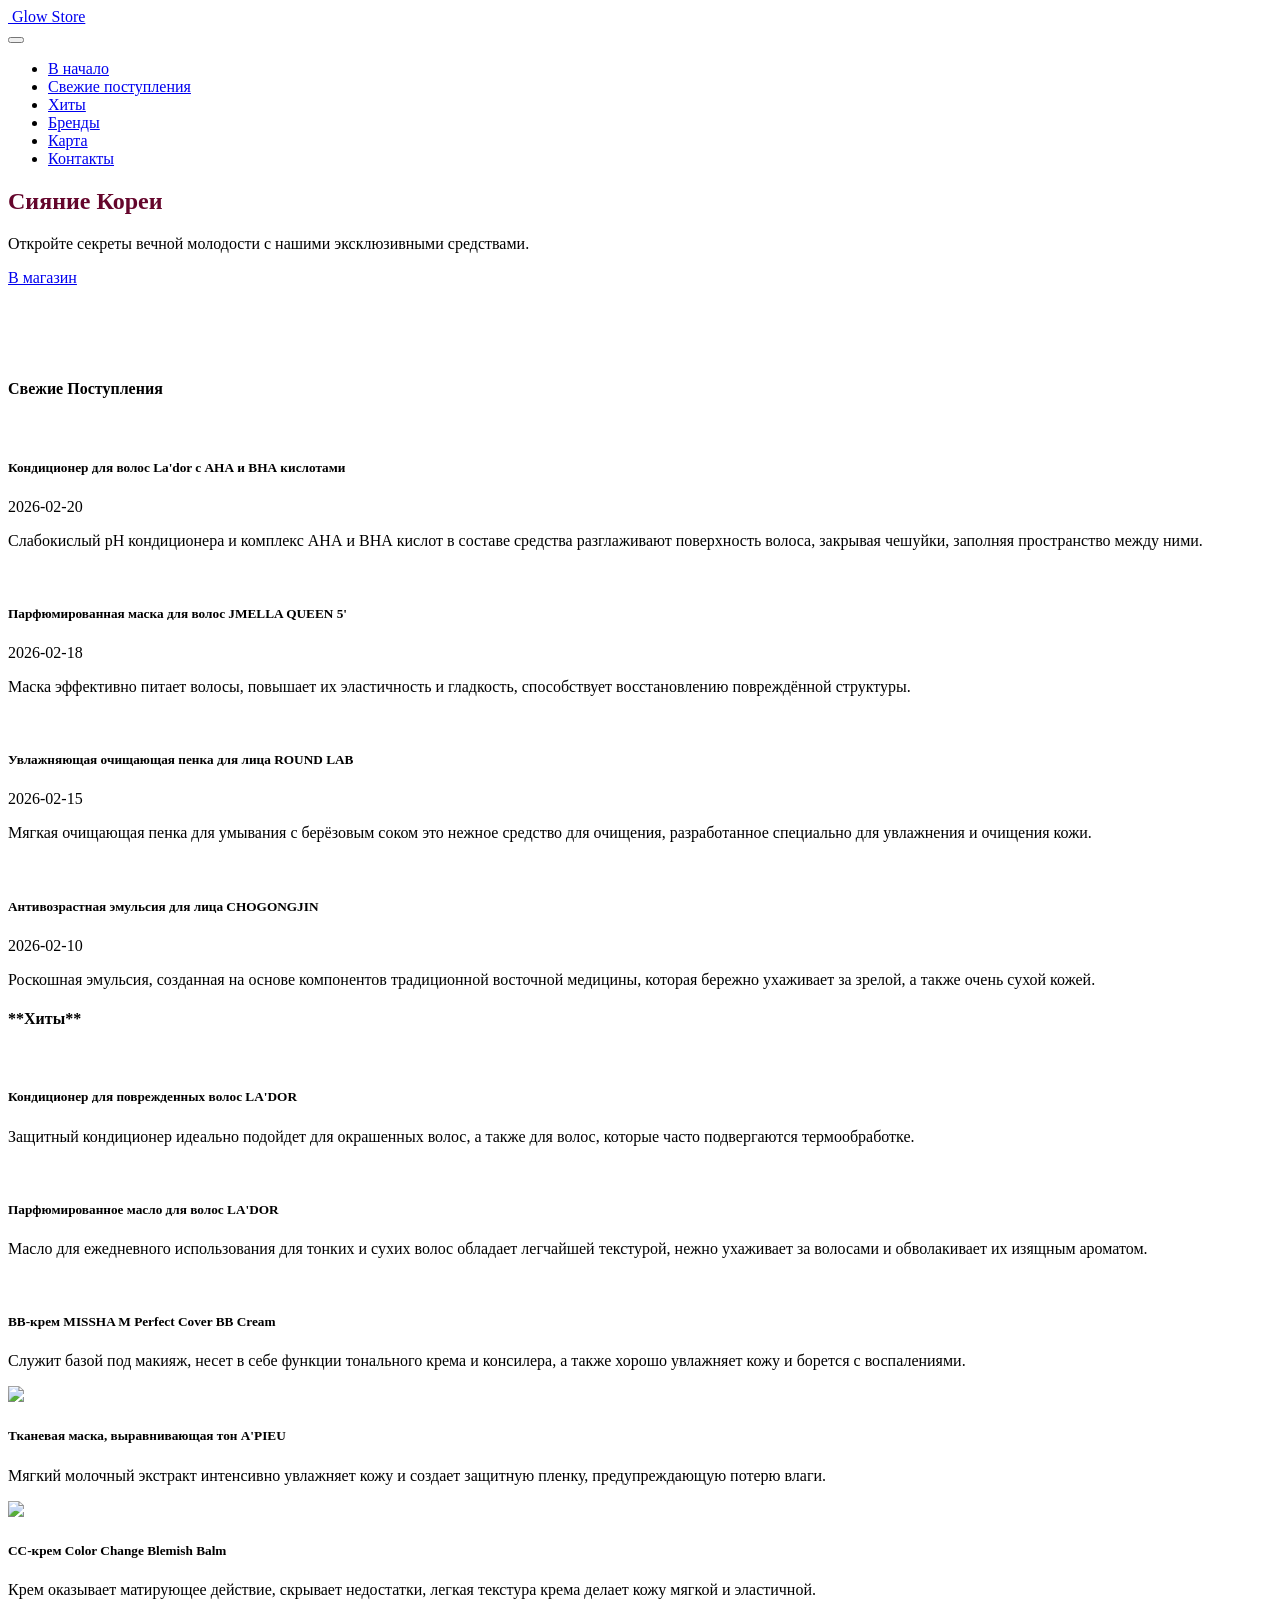
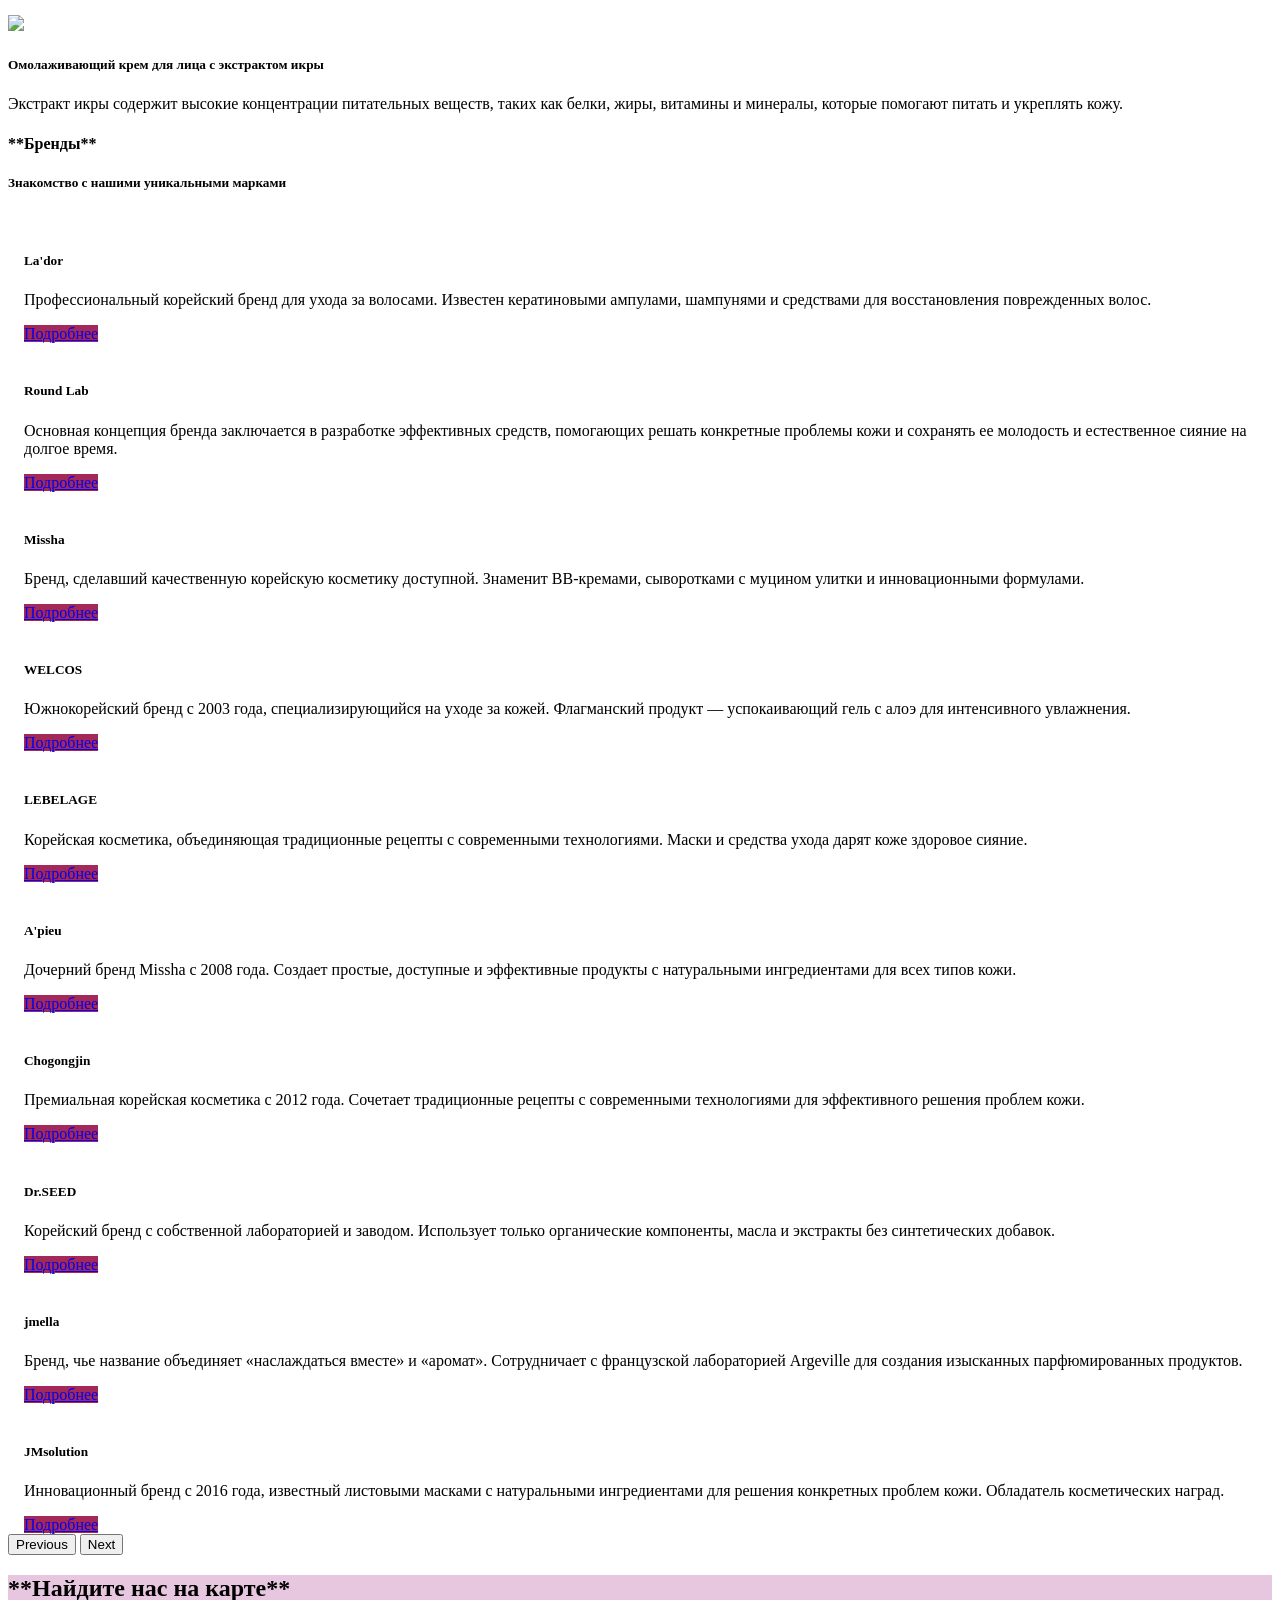
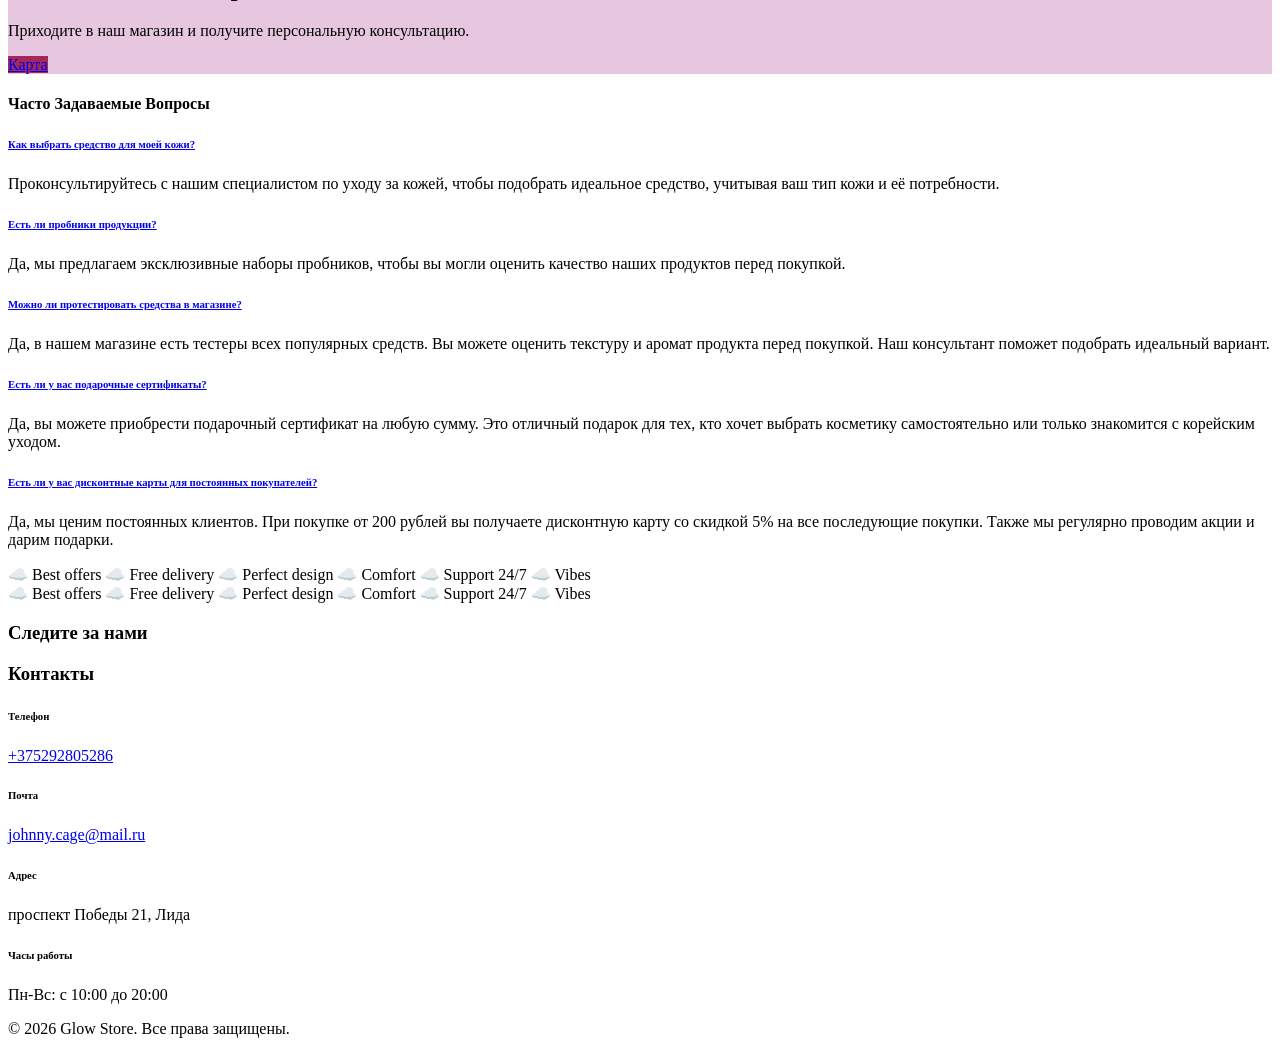
==== index.html @ 9ccdd65e "third commit" ====
<!DOCTYPE html>
<html>

<head>

    <meta charset="UTF-8">
    <meta http-equiv="X-UA-Compatible" content="IE=edge">

    <meta name="viewport" content="width=device-width, initial-scale=1, minimum-scale=1">
    <link rel="shortcut icon"
        href="https://r.mobirisesite.com/2357589/assets/images/photo-1688413550763-f6edddd246a4.jpeg"
        type="image/x-#a90245
    <meta name="description"
        content="Откройте для себя мир корейской уходовой косметики на нашем сайте.">
    <title>Glow Store: корейская уходовая косметика</title>
    <link rel="stylesheet"
        href="https://r.mobirisesite.com/2357589/assets/web/assets/mobirise-icons2/mobirise2.css?rnd=1772271881488">
    <link rel="stylesheet"
        href="https://r.mobirisesite.com/2357589/assets/bootstrap/css/bootstrap.min.css?rnd=1772271881488">
    <link rel="stylesheet" href="https://r.mobirisesite.com/2357589/assets/parallax/jarallax.css?rnd=1772271881488">
    <link rel="stylesheet" href="https://r.mobirisesite.com/2357589/assets/dropdown/css/style.css?rnd=1772271881488">
    <link rel="stylesheet" href="https://r.mobirisesite.com/2357589/assets/socicon/css/styles.css?rnd=1772271881488">
    <link rel="stylesheet" href="https://r.mobirisesite.com/2357589/assets/theme/css/style.css?rnd=1772271881488">
    <link rel="preload"
        href="https://fonts.googleapis.com/css2?family=Inter+Tight:wght@400;700&display=swap&display=swap" as="style"
        onload="this.onload=null;this.rel='stylesheet'">
    <noscript>
        <link rel="stylesheet"
            href="https://fonts.googleapis.com/css2?family=Inter+Tight:wght@400;700&display=swap&display=swap">
    </noscript>
    <link rel="stylesheet" href="https://r.mobirisesite.com/2357589/assets/css/mbr-additional.css?rnd=1772271881488"
        type="text/css">
        <link rel="stylesheet" href="css/main.css">


</head>

<body>

    <section data-bs-version="5.1" class="menu menu2 cid-vbT3IrPZuW" once="menu" id="menu-5-vbT3IrPZuW">


        <nav class="navbar navbar-dropdown navbar-fixed-top navbar-expand-lg">
            <div class="container">
                <div class="navbar-brand">
                    <span class="navbar-logo">
                        <a href="#">
                            <img src="https://r.mobirisesite.com/2357589/assets/images/photo-1688413550763-f6edddd246a4.jpeg"
                                alt="" style="height: 4.3rem;">
                        </a>
                    </span>
                    <span class="navbar-caption-wrap"><a class="navbar-caption text-black display-4"
                            href="#">Glow Store</a></span>
                </div>
                <button class="navbar-toggler" type="button" data-toggle="collapse" data-bs-toggle="collapse"
                    data-target="#navbarSupportedContent" data-bs-target="#navbarSupportedContent"
                    aria-controls="navbarNavAltMarkup" aria-expanded="false" aria-label="Toggle navigation">
                    <div class="hamburger">
                        <span></span>
                        <span></span>
                        <span></span>
                        <span></span>
                    </div>
                </button>
                <div class="collapse navbar-collapse" id="navbarSupportedContent">
                    <ul class="navbar-nav nav-dropdown" data-app-modern-menu="true">
                        <li class="nav-item">
                            <a class="nav-link link text-black display-4" href="#">В начало</a>
                        </li>
                        <li class="nav-item">
                            <a class="nav-link link text-black display-4" href="#freshItems" aria-expanded="false">Свежие
                                поступления</a>
                        </li>
                        <li class="nav-item">
                            <a class="nav-link link text-black display-4" href="#hits" aria-expanded="false">Хиты</a>
                        </li>
                        <li class="nav-item">
                            <a class="nav-link link text-black display-4" href="#brands" aria-expanded="false">Бренды</a>
                        </li>
                        <li class="nav-item">
                            <a class="nav-link link text-black display-4" href="#map" aria-expanded="false">Карта</a>
                        </li>
                        <li class="nav-item">
                            <a class="nav-link link text-black display-4" href="#social" aria-expanded="false">Контакты</a>
                        </li>
                    </ul>

                </div>
            </div>
        </nav>
    </section>

    <section data-bs-version="5.1" class="header18 cid-vbT3IrRsGh mbr-fullscreen"
        data-bg-video="https://www.youtube.com/embed/otej7WLdPh0?autoplay=1&amp;loop=1&amp;playlist=otej7WLdPh0&amp;t=20&amp;mute=1&amp;playsinline=1&amp;controls=0&amp;showinfo=0&amp;autohide=1&amp;allowfullscreen=true&amp;mode=transparent"
        id="hero-15-vbT3IrRsGh">


        <div class="mbr-overlay" style="opacity: 0.5; background-color: rgb(0, 0, 0);"></div>
        <div class="container-fluid">
            <div class="row">
                <div class="content-wrap col-12 col-md-12">
                    <h1 class="mbr-section-title mbr-fonts-style mbr-white mb-4 display-1 glow">
                        <strong>Сияние Кореи</strong>
                    </h1>

                    <p class="mbr-fonts-style mbr-text mbr-white mb-4 display-7">Откройте секреты вечной молодости с
                        нашими эксклюзивными средствами.</p>
                    <div class="mbr-section-btn">
                        <a class="btn btn-white-outline display-7" href="#contacts">В магазин</a>
                    </div>
                </div>
            </div>
        </div>
    </section>

    <section data-bs-version="5.1" class="gallery07 cid-vbT3IrRo0A" id="gallery-14-vbT3IrRo0A">


        <div class="container-fluid gallery-wrapper">
            <div class="row justify-content-center">
                <div class="col-12 content-head">

                </div>
            </div>
            <div class="grid-container">
                <div class="grid-container-3 moving-left" style="transform: translate3d(-200px, 0px, 0px);">
                    <div class="grid-item">
                        <img src="https://cstor.nn2.ru/forum/data/forum/images/2019-04/230048429-cp1_maskampoo.jpg"
                            alt="">
                    </div>
                    <div class="grid-item">
                        <img src="https://i.pinimg.com/originals/a0/c7/0b/a0c70bfb4ae3a800e26a21e44e29ebaf.jpg"
                            alt="">
                    </div>
                    <div class="grid-item">
                        <img src="https://www.thelist.com/img/gallery/the-face-wash-you-should-be-using-for-aging-skin/l-intro-1630425038.jpg" class="height" alt="">
                    </div>
                    <div class="grid-item">
                        <img src="https://i.pinimg.com/originals/07/da/80/07da801dd3e91f0cc734189ea939626b.jpg" alt="">
                    </div>
                </div>
            </div>
        </div>
    </section>

    <section data-bs-version="5.1" class="features03 cid-vbT3IrRoYu" id="freshItems">


        <div class="container-fluid">
            <div class="row justify-content-center mb-5">
                <div class="col-12 content-head">
                    <div class="mbr-section-head">
                        <h4 class="mbr-section-title mbr-fonts-style align-center mb-0 display-2">
                            <strong>Свежие Поступления</strong>
                        </h4>

                    </div>
                </div>
            </div>
            <div class="row">
                <div class="item features-image col-12 col-md-6 col-lg-3 active">
                    <div class="item-wrapper">
                        <div class="item-img mb-3">
                            <img src="https://ir-3.ozone.ru/s3/multimedia-1-4/w1200/6960332920.jpg"
                                alt="" title="">
                        </div>
                        <div class="item-content align-left">
                            <h5 class="item-title mbr-fonts-style mt-0 mb-2 display-5">
                                <strong>Кондиционер для волос La'dor с АНА и ВНА кислотами</strong>
                            </h5>
                            <p class="mbr-text mbr-fonts-style mb-3 display-7">2026-02-20</p>
                            <p class="mbr-text mbr-fonts-style mb-3 display-7">Слабокислый pH кондиционера и комплекс АНА и ВНА кислот в составе средства разглаживают поверхность волоса, закрывая чешуйки, заполняя пространство между ними.</p>
                            <!-- <div class="mbr-section-btn item-footer">
                                <a href="" class="btn item-btn btn-primary display-7">Подробнее</a>
                            </div> -->
                        </div>
                    </div>
                </div>
                <div class="item features-image col-12 col-md-6 col-lg-3">
                    <div class="item-wrapper">
                        <div class="item-img mb-3">
                            <img src="https://basket-20.wbbasket.ru/vol3398/part339811/339811329/images/big/1.webp"
                                alt="" title="" data-slide-to="1" data-bs-slide-to="1">
                        </div>
                        <div class="item-content align-left">
                            <h5 class="item-title mbr-fonts-style mb-2 mt-0 display-5">
                                <strong>Парфюмированная маска для волос JMELLA QUEEN 5'</strong>
                            </h5>
                            <p class="mbr-text mbr-fonts-style mb-3 display-7">2026-02-18</p>
                            <p class="mbr-text mbr-fonts-style mb-3 display-7">Маска эффективно питает волосы, повышает их эластичность и гладкость, способствует восстановлению повреждённой структуры.</p>
                            <!-- <div class="mbr-section-btn item-footer">
                                <a href="" class="btn item-btn btn-primary display-7">Подробнее</a>
                            </div> -->
                        </div>
                    </div>
                </div>
                <div class="item features-image col-12 col-md-6 col-lg-3">
                    <div class="item-wrapper">
                        <div class="item-img mb-3">
                            <img src="https://avatars.mds.yandex.net/get-mpic/1888674/img_id4622604496041268166.jpeg/orig"
                                alt="" title="" data-slide-to="2" data-bs-slide-to="2">
                        </div>
                        <div class="item-content align-left">
                            <h5 class="item-title mbr-fonts-style mb-2 mt-0 display-5">
                                <strong>Увлажняющая очищающая пенка для лица ROUND LAB</strong>
                            </h5>
                            <p class="mbr-text mbr-fonts-style mb-3 display-7">2026-02-15</p>
                            <p class="mbr-text mbr-fonts-style mb-3 display-7">Мягкая очищающая пенка для умывания с берёзовым соком это нежное средство для очищения, разработанное специально для увлажнения и очищения кожи. </p>
                            <!-- <div class="mbr-section-btn item-footer">
                                <a href="" class="btn item-btn btn-primary display-7">Подробнее</a>
                            </div> -->
                        </div>
                    </div>
                </div>
                <div class="item features-image col-12 col-md-6 col-lg-3">
                    <div class="item-wrapper">
                        <div class="item-img mb-3">
                            <img src="https://penka.by/pics/items/20251014151028083_miniatyura-emulsii-dlya-licza-missha-chogongjin-youngan-jin-emulsion-30ml-800x800.webp"
                                alt="" title="" data-slide-to="2" data-bs-slide-to="2">
                        </div>
                        <div class="item-content align-left">
                            <h5 class="item-title mbr-fonts-style mb-2 mt-0 display-5">
                                <strong>Антивозрастная эмульсия для лица CHOGONGJIN</strong>
                            </h5>
                            <p class="mbr-text mbr-fonts-style mb-3 display-7">2026-02-10</p>
                            <p class="mbr-text mbr-fonts-style mb-3 display-7">Роскошная эмульсия, созданная на основе компонентов традиционной восточной медицины, которая бережно ухаживает за зрелой, а также очень сухой кожей.</p>
                            <!-- <div class="mbr-section-btn item-footer">
                                <a href="" class="btn item-btn btn-primary display-7">Подробнее</a>
                            </div> -->
                        </div>
                    </div>
                </div>
            </div>
        </div>
    </section>

    <section data-bs-version="5.1" class="image02 cid-vbT3IrSd46 mbr-fullscreen mbr-parallax-background"
        id="image-13-vbT3IrSd46">


        <div class="container">
            <div class="row"></div>
        </div>
    </section>

    <section data-bs-version="5.1" class="pricing02 cid-vbT3IrSRBD" id="hits">


        <div class="container-fluid">
            <div class="row justify-content-center">
                <div class="col-12 content-head">
                    <div class="mbr-section-head mb-5">
                        <h4 class="mbr-section-title mbr-fonts-style align-center mb-0 display-2">
                            <strong>**Хиты**</strong>
                        </h4>


                    </div>
                </div>
            </div>
            <div class="row">
                <div class="item features-image col-12 col-md-6 col-lg-4">
                    <div class="item-wrapper">
                        <div class="item-img">
                            <img src="https://avatars.mds.yandex.net/get-mpic/4012265/img_id4585593302408135983.jpeg/orig"
                                alt="">
                        </div>
                        <div class="item-content">
                            <h5 class="item-title mbr-fonts-style display-5">
                                <strong>Кондиционер для поврежденных волос LA'DOR</strong>
                            </h5>
                            <!-- <h6 class="item-subtitle mbr-fonts-style display-7">1500 руб.</h6> -->
                            <p class="mbr-text mbr-fonts-style display-7">Защитный кондиционер идеально подойдет для окрашенных волос, а также для волос, которые часто подвергаются термообработке.</p>
                            <!-- <div class="mbr-section-btn item-footer">
                                <a href="" class="btn item-btn btn-primary display-7">Купить</a>
                            </div> -->
                        </div>

                    </div>
                </div>
                <div class="item features-image col-12 col-md-6 col-lg-4">
                    <div class="item-wrapper">
                        <div class="item-img">
                            <img src="https://ir.ozone.ru/s3/multimedia-o/w1200/6643523328.jpg"
                                alt="">
                        </div>
                        <div class="item-content">
                            <h5 class="item-title mbr-fonts-style display-5">
                                <strong>Парфюмированное масло для волос LA'DOR</strong>
                            </h5>
                            <!-- <h6 class="item-subtitle mbr-fonts-style display-7">1800 руб.</h6> -->
                            <p class="mbr-text mbr-fonts-style display-7">Масло для ежедневного использования для тонких и сухих волос обладает легчайшей текстурой, нежно ухаживает за волосами и обволакивает их изящным ароматом.</p>
                            <!-- <div class="mbr-section-btn item-footer">
                                <a href="" class="btn item-btn btn-primary display-7">Купить</a>
                            </div> -->
                        </div>
                    </div>
                </div>
                <div class="item features-image col-12 col-md-6 col-lg-4">
                    <div class="item-wrapper">
                        <div class="item-img">
                            <img src="https://avatars.mds.yandex.net/get-mpic/12461896/2a0000019605c4f82a99443ff25552ba74f6/orig"
                                alt="">
                        </div>
                        <div class="item-content">
                            <h5 class="item-title mbr-fonts-style display-5">
                                <strong>BB-крем MISSHA M Perfect Cover BB Cream</strong>
                            </h5>
                            <!-- <h6 class="item-subtitle mbr-fonts-style display-7">1200 руб.</h6> -->
                            <p class="mbr-text mbr-fonts-style display-7">Служит базой под макияж, несет в себе функции тонального крема и консилера, а также хорошо увлажняет кожу и борется с воспалениями.</p>
                            <!-- <div class="mbr-section-btn item-footer">
                                <a href="" class="btn item-btn btn-primary display-7">Купить</a>
                            </div> -->
                        </div>
                    </div>
                </div>
                <div class="item features-image col-12 col-md-6 col-lg-4">
                    <div class="item-wrapper">
                        <div class="item-img">
                            <img
                                src="https://cdn.100sp.ru/pictures/620366295">
                        </div>
                        <div class="item-content">
                            <h5 class="item-title mbr-fonts-style display-5">
                                <strong>Тканевая маска, выравнивающая тон A'PIEU</strong>
                            </h5>
                            <!-- <h6 class="item-subtitle mbr-fonts-style display-7">300 руб.</h6> -->
                            <p class="mbr-text mbr-fonts-style display-7">Мягкий молочный экстракт интенсивно увлажняет кожу и создает защитную пленку, предупреждающую потерю влаги.</p>
                            <!-- <div class="mbr-section-btn item-footer">
                                <a href="" class="btn item-btn btn-primary display-7">Купить</a>
                            </div> -->
                        </div>
                    </div>
                </div>
                <div class="item features-image col-12 col-md-6 col-lg-4">
                    <div class="item-wrapper">
                        <div class="item-img">
                            <img
                                src="https://avatars.mds.yandex.net/get-mpic/6439030/img_id3375978742804811261.jpeg/orig">
                        </div>
                        <div class="item-content">
                            <h5 class="item-title mbr-fonts-style display-5">
                                <strong>CC-крем Color Change Blemish Balm</strong>
                            </h5>
                            <!-- <h6 class="item-subtitle mbr-fonts-style display-7">1600 руб.</h6> -->
                            <p class="mbr-text mbr-fonts-style display-7">Крем оказывает матирующее действие, скрывает недостатки, легкая текстура крема делает кожу мягкой и эластичной.</p>
                            <!-- <div class="mbr-section-btn item-footer">
                                <a href="" class="btn item-btn btn-primary display-7">Купить</a>
                            </div> -->
                        </div>
                    </div>
                </div>
                <div class="item features-image col-12 col-md-6 col-lg-4">
                    <div class="item-wrapper">
                        <div class="item-img">
                            <img
                                src="https://avatars.mds.yandex.net/get-mpic/1581127/2a00000192b1a7fe92ab2122494591eb84a1/orig">
                        </div>
                        <div class="item-content">
                            <h5 class="item-title mbr-fonts-style display-5">
                                <strong>Омолаживающий крем для лица с экстрактом икры</strong>
                            </h5>
                            <!-- <h6 class="item-subtitle mbr-fonts-style display-7">1700 руб.</h6> -->
                            <p class="mbr-text mbr-fonts-style display-7">Экстракт икры содержит высокие концентрации питательных веществ, таких как белки, жиры, витамины и минералы, которые помогают питать и укреплять кожу.</p>
                            <!-- <div class="mbr-section-btn item-footer">
                                <a href="" class="btn item-btn btn-primary display-7">Купить</a>
                            </div> -->
                        </div>
                    </div>
                </div>
            </div>
        </div>
    </section>

    <section data-bs-version="5.1" class="features017 mbr-embla cid-vbT3IrSQIr" id="brands">


        <div class="position-relative">
            <div class="container-fluid">
                <div class="row justify-content-center">
                    <div class="col-12 content-head">
                        <div class="mbr-section-head mb-5">
                            <h4 class="mbr-section-title mbr-fonts-style align-center mb-0 display-2">
                                <strong>**Бренды**</strong>
                            </h4>
                            <h5 class="mbr-section-subtitle mbr-fonts-style align-center mb-0 mt-4 display-7">Знакомство
                                с нашими уникальными марками</h5>
                        </div>
                    </div>
                </div>
            </div>

            <div class="embla" data-skip-snaps="true" data-align="center" data-contain-scroll="trimSnaps"
                data-auto-play-interval="5" data-draggable="true">
                <div class="embla__viewport container-fluid">
                    <div class="embla__container">
                        <div class="embla__slide slider-image item active"
                            style="margin-left: 1rem; margin-right: 1rem;">
                            <div class="slide-content">
                                <div class="item-img">
                                    <div class="item-wrapper">
                                        <img src="https://avatars.mds.yandex.net/i?id=49f64c3a83fb9f6ceec4ac316158b8ac_l-5233608-images-thumbs&n=13"
                                            alt="" title="" data-slide-to="1" data-bs-slide-to="1">
                                    </div>
                                </div>
                                <div class="item-content">
                                    <h5 class="item-title mbr-fonts-style display-5"><strong>La'dor</strong></h5>

                                    <p class="mbr-text mbr-fonts-style mt-3 display-7">Профессиональный корейский бренд для ухода за волосами. Известен кератиновыми ампулами, шампунями и средствами для восстановления поврежденных волос.</p>
                                </div>

                                <div class="mbr-section-btn item-footer mt-2">
                                    <a href="brands/lador.html" class="btn item-btn btn-primary display-7" target="">Подробнее</a>
                                </div>
                            </div>
                        </div>
                        <div class="embla__slide slider-image item" style="margin-left: 1rem; margin-right: 1rem;">
                            <div class="slide-content">
                                <div class="item-img">
                                    <div class="item-wrapper">
                                        <img src="https://ir.ozone.ru/s3/multimedia-a/w1200/6711014134.jpg" alt=""
                                            title="" data-slide-to="2" data-bs-slide-to="2">
                                    </div>
                                </div>
                                <div class="item-content">
                                    <h5 class="item-title mbr-fonts-style display-5"><strong>Round Lab</strong></h5>

                                    <p class="mbr-text mbr-fonts-style mt-3 display-7">Основная концепция бренда заключается в разработке эффективных средств, помогающих решать конкретные проблемы кожи и сохранять ее молодость и естественное сияние на долгое время.</p>
                                </div>
                                <div class="mbr-section-btn item-footer mt-2">
                                    <a href="brands/roundLab.html" class="btn item-btn btn-primary display-7" target="">Подробнее</a>
                                </div>
                            </div>
                        </div>
                        <div class="embla__slide slider-image item" style="margin-left: 1rem; margin-right: 1rem;">
                            <div class="slide-content">
                                <div class="item-img">
                                    <div class="item-wrapper">
                                        <img src="https://biocosmo.by/image/cache/catalog/tovarykoreja/bb-cream/missha/perfect/20ml/bb-krem-s-maksimalnoj-kroyushej-sposobnostyu-missha-m-perfect-cover-bb-cream-kupit-v-magazine-biocosmoby-1200x800.jpg"
                                            alt="" title="" data-slide-to="3" data-bs-slide-to="3">
                                    </div>
                                </div>
                                <div class="item-content">
                                    <h5 class="item-title mbr-fonts-style display-5"><strong>Missha</strong></h5>

                                    <p class="mbr-text mbr-fonts-style mt-3 display-7">Бренд, сделавший качественную корейскую косметику доступной. Знаменит BB-кремами, сыворотками с муцином улитки и инновационными формулами.</p>
                                </div>
                                <div class="mbr-section-btn item-footer mt-2">
                                    <a href="brands/missha.html" class="btn item-btn btn-primary display-7" target="">Подробнее</a>
                                </div>
                            </div>
                        </div>
                        <div class="embla__slide slider-image item" style="margin-left: 1rem; margin-right: 1rem;">
                            <div class="slide-content">
                                <div class="item-img">
                                    <div class="item-wrapper">
                                        <img src="https://pcdn.goldapple.ru/p/p/19000119172/web/696d67416464328ddc52501cc64ae.jpg"
                                            alt="" title="" data-slide-to="3" data-bs-slide-to="3">
                                    </div>
                                </div>
                                <div class="item-content">
                                    <h5 class="item-title mbr-fonts-style display-5">
                                        <strong>WELCOS</strong>
                                    </h5>

                                    <p class="mbr-text mbr-fonts-style mt-3 display-7">Южнокорейский бренд с 2003 года, специализирующийся на уходе за кожей. Флагманский продукт — успокаивающий гель с алоэ для интенсивного увлажнения.</p>
                                </div>
                                <div class="mbr-section-btn item-footer mt-2">
                                    <a href="brands/welcos.html" class="btn item-btn btn-primary display-7" target="">Подробнее</a>
                                </div>
                            </div>
                        </div>
                        <div class="embla__slide slider-image item" style="margin-left: 1rem; margin-right: 1rem;">
                            <div class="slide-content">
                                <div class="item-img">
                                    <div class="item-wrapper">
                                        <img src="https://i.letu.ru/common/img/pim/2025/12/EX_36022654-4394-47bd-a838-e800416d59b1.jpg"
                                            alt="" title="" data-slide-to="4" data-bs-slide-to="3">
                                    </div>
                                </div>
                                <div class="item-content">
                                    <h5 class="item-title mbr-fonts-style display-5">
                                        <strong>LEBELAGE</strong>
                                    </h5>

                                    <p class="mbr-text mbr-fonts-style mt-3 display-7">Корейская косметика, объединяющая традиционные рецепты с современными технологиями. Маски и средства ухода дарят коже здоровое сияние.</p>
                                </div>
                                <div class="mbr-section-btn item-footer mt-2">
                                    <a href="brands/lebelage.html" class="btn item-btn btn-primary display-7" target="">Подробнее</a>
                                </div>
                            </div>
                        </div>
                        <div class="embla__slide slider-image item" style="margin-left: 1rem; margin-right: 1rem;">
                            <div class="slide-content">
                                <div class="item-img">
                                    <div class="item-wrapper">
                                        <img src="https://r.mobirisesite.com/2357589/assets/images/photo-1741896135518-ce303a539bc0.jpeg"
                                            alt="" title="" data-slide-to="5" data-bs-slide-to="4">
                                    </div>
                                </div>
                                <div class="item-content">
                                    <h5 class="item-title mbr-fonts-style display-5"><strong>A'pieu</strong></h5>

                                    <p class="mbr-text mbr-fonts-style mt-3 display-7">Дочерний бренд Missha с 2008 года. Создает простые, доступные и эффективные продукты с натуральными ингредиентами для всех типов кожи.</p>
                                </div>
                                <div class="mbr-section-btn item-footer mt-2">
                                    <a href="brands/apieu.html" class="btn item-btn btn-primary display-7" target="">Подробнее</a>
                                </div>
                            </div>
                        </div>
                        <div class="embla__slide slider-image item" style="margin-left: 1rem; margin-right: 1rem;">
                            <div class="slide-content">
                                <div class="item-img">
                                    <div class="item-wrapper">
                                        <img src="https://ir.ozone.ru/s3/multimedia-p/6870350185.jpg"
                                            alt="" title="" data-slide-to="6" data-bs-slide-to="5">
                                    </div>
                                </div>
                                <div class="item-content">
                                    <h5 class="item-title mbr-fonts-style display-5"><strong>Chogongjin</strong></h5>

                                    <p class="mbr-text mbr-fonts-style mt-3 display-7">Премиальная корейская косметика с 2012 года. Сочетает традиционные рецепты с современными технологиями для эффективного решения проблем кожи.</p>
                                </div>
                                <div class="mbr-section-btn item-footer mt-2">
                                    <a href="brands/chogonhjin.html" class="btn item-btn btn-primary display-7" target="">Подробнее</a>
                                </div>
                            </div>
                        </div>
                        <div class="embla__slide slider-image item" style="margin-left: 1rem; margin-right: 1rem;">
                            <div class="slide-content">
                                <div class="item-img">
                                    <div class="item-wrapper">
                                        <img src="https://avatars.mds.yandex.net/i?id=0d3872504354f4dbdb361de595bd44e2-5409935-images-thumbs&n=13"
                                            alt="" title="" data-slide-to="7" data-bs-slide-to="5">
                                    </div>
                                </div>
                                <div class="item-content">
                                    <h5 class="item-title mbr-fonts-style display-5"><strong>Dr.SEED</strong></h5>

                                    <p class="mbr-text mbr-fonts-style mt-3 display-7">Корейский бренд с собственной лабораторией и заводом. Использует только органические компоненты, масла и экстракты без синтетических добавок.</p>
                                </div>
                                <div class="mbr-section-btn item-footer mt-2">
                                    <a href="brands/dr.seed.html" class="btn item-btn btn-primary display-7" target="">Подробнее</a>
                                </div>
                            </div>
                        </div>
                        <div class="embla__slide slider-image item" style="margin-left: 1rem; margin-right: 1rem;">
                            <div class="slide-content">
                                <div class="item-img">
                                    <div class="item-wrapper">
                                        <img src="https://main-cdn.sbermegamarket.ru/big2/hlr-system/175/474/513/611/191/725/600006417883b9.jpg"
                                            alt="" title="" data-slide-to="8" data-bs-slide-to="5">
                                    </div>
                                </div>
                                <div class="item-content">
                                    <h5 class="item-title mbr-fonts-style display-5"><strong>jmella</strong></h5>

                                    <p class="mbr-text mbr-fonts-style mt-3 display-7">Бренд, чье название объединяет «наслаждаться вместе» и «аромат». Сотрудничает с французской лабораторией Argeville для создания изысканных парфюмированных продуктов.</p>
                                </div>
                                <div class="mbr-section-btn item-footer mt-2">
                                    <a href="brands/jmella.html" class="btn item-btn btn-primary display-7" target="">Подробнее</a>
                                </div>
                            </div>
                        </div>
                        <div class="embla__slide slider-image item" style="margin-left: 1rem; margin-right: 1rem;">
                            <div class="slide-content">
                                <div class="item-img">
                                    <div class="item-wrapper">
                                        <img src="https://static.insales-cdn.com/images/products/1/2577/2493991441/c9528bd4-f157-48dc-a874-24335649c59a.png"
                                            alt="" title="" data-slide-to="9" data-bs-slide-to="5">
                                    </div>
                                </div>
                                <div class="item-content">
                                    <h5 class="item-title mbr-fonts-style display-5"><strong>JMsolution</strong></h5>

                                    <p class="mbr-text mbr-fonts-style mt-3 display-7">Инновационный бренд с 2016 года, известный листовыми масками с натуральными ингредиентами для решения конкретных проблем кожи. Обладатель косметических наград.</p>
                                </div>
                                <div class="mbr-section-btn item-footer mt-2">
                                    <a href="brands/jmsolution.html" class="btn item-btn btn-primary display-7" target="">Подробнее</a>
                                </div>
                            </div>
                        </div>
                    </div>
                </div>
                <button class="embla__button embla__button--prev">
                    <span class="mobi-mbri mobi-mbri-arrow-prev mbr-iconfont" aria-hidden="true"></span>
                    <span class="sr-only visually-hidden visually-hidden">Previous</span>
                </button>
                <button class="embla__button embla__button--next">
                    <span class="mobi-mbri mobi-mbri-arrow-next mbr-iconfont" aria-hidden="true"></span>
                    <span class="sr-only visually-hidden visually-hidden">Next</span>
                </button>
            </div>
        </div>
    </section>

    <section data-bs-version="5.1" class="header09 startm5 cid-vbT3IrTjDB" id="map">



        <div class="container-fluid">
            <div class="row">
                <div class="content-wrap col-12 col-md-6">
                    <h1 class="mbr-section-title mbr-fonts-style mbr-white mb-4 display-2">
                        <strong>**Найдите нас на карте**</strong>
                    </h1>

                    <p class="mbr-fonts-style mbr-text mbr-white mb-4 display-7">Приходите в наш магазин и получите
                        персональную консультацию.</p>
                    <div class="mbr-section-btn">
                        <a class="btn item-btn btn-primary display-7" href="#">Карта</a>
                    </div>
                </div>
            </div>
        </div>
    </section>

    <section data-bs-version="5.1" class="list1 cid-vbT3IrU3FD" id="faq-1-vbT3IrU3FD">
        <div class="container">
            <div class="row justify-content-center">
                <div class="col-12 col-md-12 col-lg-10 m-auto">
                    <div class="content">
                        <div class="row justify-content-center mb-5">
                            <div class="col-12 content-head">
                                <div class="mbr-section-head">
                                    <h4 class="mbr-section-title mbr-fonts-style align-center mb-0 display-2">
                                        <strong>Часто Задаваемые Вопросы</strong>
                                    </h4>
                                </div>
                            </div>
                        </div>
                        <div id="bootstrap-accordion_8" class="panel-group accordionStyles accordion" role="tablist"
                            aria-multiselectable="true">
                            
                            <!-- Вопрос 1 (оставить) -->
                            <div class="card">
                                <div class="card-header" role="tab" id="headingOne">
                                    <a role="button" class="panel-title collapsed" data-toggle="collapse"
                                        data-bs-toggle="collapse" data-core="" href="#collapse1_8" aria-expanded="false"
                                        aria-controls="collapse1">
                                        <h6 class="panel-title-edit mbr-semibold mbr-fonts-style mb-0 display-5">Как
                                            выбрать средство для моей кожи?</h6>
                                        <span class="sign mbr-iconfont mobi-mbri-arrow-down"></span>
                                    </a>
                                </div>
                                <div id="collapse1_8" class="panel-collapse noScroll collapse" role="tabpanel"
                                    aria-labelledby="headingOne" data-parent="#accordion"
                                    data-bs-parent="#bootstrap-accordion_8">
                                    <div class="panel-body">
                                        <p class="mbr-fonts-style panel-text display-7">Проконсультируйтесь с нашим
                                            специалистом по уходу за кожей, чтобы подобрать идеальное средство, учитывая
                                            ваш тип кожи и её потребности.</p>
                                    </div>
                                </div>
                            </div>
                            
                            <!-- Вопрос 2 (оставить) -->
                            <div class="card">
                                <div class="card-header" role="tab" id="headingOne">
                                    <a role="button" class="panel-title collapsed" data-toggle="collapse"
                                        data-bs-toggle="collapse" data-core="" href="#collapse2_8" aria-expanded="false"
                                        aria-controls="collapse2">
                                        <h6 class="panel-title-edit mbr-semibold mbr-fonts-style mb-0 display-5">Есть ли
                                            пробники продукции?</h6>
                                        <span class="sign mbr-iconfont mobi-mbri-arrow-down"></span>
                                    </a>
                                </div>
                                <div id="collapse2_8" class="panel-collapse noScroll collapse" role="tabpanel"
                                    aria-labelledby="headingOne" data-parent="#accordion"
                                    data-bs-parent="#bootstrap-accordion_8">
                                    <div class="panel-body">
                                        <p class="mbr-fonts-style panel-text display-7">Да, мы предлагаем эксклюзивные
                                            наборы пробников, чтобы вы могли оценить качество наших продуктов перед
                                            покупкой.</p>
                                    </div>
                                </div>
                            </div>
                            
                            <!-- Вопрос 3 (НОВЫЙ) Можно ли протестировать средства в магазине? -->
                            <div class="card">
                                <div class="card-header" role="tab" id="headingOne">
                                    <a role="button" class="panel-title collapsed" data-toggle="collapse"
                                        data-bs-toggle="collapse" data-core="" href="#collapse3_8" aria-expanded="false"
                                        aria-controls="collapse3">
                                        <h6 class="panel-title-edit mbr-semibold mbr-fonts-style mb-0 display-5">Можно ли
                                            протестировать средства в магазине?</h6>
                                        <span class="sign mbr-iconfont mobi-mbri-arrow-down"></span>
                                    </a>
                                </div>
                                <div id="collapse3_8" class="panel-collapse noScroll collapse" role="tabpanel"
                                    aria-labelledby="headingOne" data-parent="#accordion"
                                    data-bs-parent="#bootstrap-accordion_8">
                                    <div class="panel-body">
                                        <p class="mbr-fonts-style panel-text display-7">Да, в нашем магазине есть тестеры всех популярных средств. Вы можете оценить текстуру и аромат продукта перед покупкой. Наш консультант поможет подобрать идеальный вариант.</p>
                                    </div>
                                </div>
                            </div>
                            
                            <!-- Вопрос 4 (НОВЫЙ) Есть ли у вас подарочные сертификаты? -->
                            <div class="card">
                                <div class="card-header" role="tab" id="headingOne">
                                    <a role="button" class="panel-title collapsed" data-toggle="collapse"
                                        data-bs-toggle="collapse" data-core="" href="#collapse4_8" aria-expanded="false"
                                        aria-controls="collapse4">
                                        <h6 class="panel-title-edit mbr-semibold mbr-fonts-style mb-0 display-5">Есть ли
                                            у вас подарочные сертификаты?</h6>
                                        <span class="sign mbr-iconfont mobi-mbri-arrow-down"></span>
                                    </a>
                                </div>
                                <div id="collapse4_8" class="panel-collapse noScroll collapse" role="tabpanel"
                                    aria-labelledby="headingOne" data-parent="#accordion"
                                    data-bs-parent="#bootstrap-accordion_8">
                                    <div class="panel-body">
                                        <p class="mbr-fonts-style panel-text display-7">Да, вы можете приобрести подарочный сертификат на любую сумму. Это отличный подарок для тех, кто хочет выбрать косметику самостоятельно или только знакомится с корейским уходом.</p>
                                    </div>
                                </div>
                            </div>
                            
                            <!-- Вопрос 5 (НОВЫЙ) Есть ли у вас дисконтные карты для постоянных покупателей? -->
                            <div class="card">
                                <div class="card-header" role="tab" id="headingOne">
                                    <a role="button" class="panel-title collapsed" data-toggle="collapse"
                                        data-bs-toggle="collapse" data-core="" href="#collapse5_8" aria-expanded="false"
                                        aria-controls="collapse5">
                                        <h6 class="panel-title-edit mbr-semibold mbr-fonts-style mb-0 display-5">Есть ли
                                            у вас дисконтные карты для постоянных покупателей?</h6>
                                        <span class="sign mbr-iconfont mobi-mbri-arrow-down"></span>
                                    </a>
                                </div>
                                <div id="collapse5_8" class="panel-collapse noScroll collapse" role="tabpanel"
                                    aria-labelledby="headingOne" data-parent="#accordion"
                                    data-bs-parent="#bootstrap-accordion_8">
                                    <div class="panel-body">
                                        <p class="mbr-fonts-style panel-text display-7">Да, мы ценим постоянных клиентов. При покупке от 200 рублей вы получаете дисконтную карту со скидкой 5% на все последующие покупки. Также мы регулярно проводим акции и дарим подарки.</p>
                                    </div>
                                </div>
                            </div>
                            
                        </div>
                    </div>
                </div>
            </div>
        </div>
    </section>

    <section data-bs-version="5.1" class="gallery10 cid-vbT3IrYdzQ" id="features-69-vbT3IrYdzQ">



        <div class="container-fluid">

            <div class="loop-container">
                <div class="item display-1"
                    data-linewords="Сияющая кожа – это реальность! * Свежесть и молодость каждый день. * "
                    data-direction="-1" data-speed="0.05">☁️ Best offers ☁️ Free delivery ☁️ Perfect design ☁️ Comfort
                    ☁️ Support 24/7 ☁️ Vibes</div>

                <div class="item display-1"
                    data-linewords="Сияющая кожа – это реальность! * Свежесть и молодость каждый день. * "
                    data-direction="-1" data-speed="0.05">☁️ Best offers ☁️ Free delivery ☁️ Perfect design ☁️ Comfort
                    ☁️ Support 24/7 ☁️ Vibes</div>
            </div>

        </div>
    </section>

    <section data-bs-version="5.1" class="header18 cid-vbT3IrYZyV mbr-fullscreen"
        data-bg-video="https://www.youtube.com/embed/VZI0PkTQN4k?autoplay=1&amp;loop=1&amp;playlist=A3ZANxbbw-E&amp;t=20&amp;mute=1&amp;playsinline=1&amp;controls=0&amp;showinfo=0&amp;autohide=1&amp;allowfullscreen=true&amp;mode=transparent"
        id="video-5-vbT3IrYZyV">


        <div class="mbr-overlay" style="opacity: 0.3; background-color: rgb(0, 0, 0);"></div>
        <div class="container-fluid">
            <div class="row">
            </div>
        </div>
    </section>

    <section data-bs-version="5.1" class="social4 cid-vbT3IrZ3bz" id="social">




        <div class="container">
            <div class="media-container-row">
                <div class="col-12">
                    <h3 class="mbr-section-title align-center mb-5 mbr-fonts-style display-2">
                        <strong>Следите за нами</strong>
                    </h3>
                    <div class="social-list align-center">
                        <a class="iconfont-wrapper bg-facebook m-2 " target="_blank" href="#">
                            <span class="socicon-facebook socicon"></span>
                        </a>
                        <a class="iconfont-wrapper bg-twitter m-2" href="#" target="_blank">
                            <span class="socicon-twitter socicon"></span>
                        </a>
                        <a class="iconfont-wrapper bg-instagram m-2" href="#" target="_blank">
                            <span class="socicon-instagram socicon"></span>
                        </a>
                        <a class="iconfont-wrapper bg-tiktok m-2" href="#" target="_blank">
                            <span class="socicon-tiktok socicon"></span>
                        </a>


                    </div>
                </div>
            </div>
        </div>
    </section>

    <section data-bs-version="5.1" class="contacts01 cid-vbT3IrZ7pD" id="contacts">




        <div class="container">
            <div class="row justify-content-center">
                <div class="col-12 content-head">
                    <div class="mbr-section-head mb-5">
                        <h3 class="mbr-section-title mbr-fonts-style align-center mb-0 display-2">
                            <strong>Контакты</strong>
                        </h3>

                    </div>
                </div>
            </div>
            <div class="row">
                <div class="item features-without-image col-12 col-md-6 active">
                    <div class="item-wrapper">
                        <div class="text-wrapper">
                            <h6 class="card-title mbr-fonts-style mb-3 display-5">
                                <strong>Телефон</strong>
                            </h6>
                            <p class="mbr-text mbr-fonts-style display-7">
                                <a href="tel:+79161234567" class="text-black">+375292805286</a>
                            </p>
                        </div>
                    </div>
                </div>
                <div class="item features-without-image col-12 col-md-6">
                    <div class="item-wrapper">
                        <div class="text-wrapper">
                            <h6 class="card-title mbr-fonts-style mb-3 display-5">
                                <strong>Почта</strong>
                            </h6>
                            <p class="mbr-text mbr-fonts-style display-7">
                                <a href="mailto:info@k-beauty.com" class="text-black">johnny.cage@mail.ru</a>
                            </p>
                        </div>
                    </div>
                </div>

                <div class="item features-without-image col-12 col-md-6">
                    <div class="item-wrapper">
                        <div class="text-wrapper">
                            <h6 class="card-title mbr-fonts-style mb-3 display-5">
                                <strong>Адрес</strong>
                            </h6>
                            <p class="mbr-text mbr-fonts-style display-7">проспект Победы 21, Лида</p>
                        </div>
                    </div>
                </div>
                <div class="item features-without-image col-12 col-md-6">
                    <div class="item-wrapper">
                        <div class="text-wrapper">
                            <h6 class="card-title mbr-fonts-style mb-3 display-5">
                                <strong>Часы работы</strong>
                            </h6>
                            <p class="mbr-text mbr-fonts-style display-7">Пн-Вс: с 10:00 до 20:00</p>
                        </div>
                    </div>
                </div>
            </div>
        </div>
    </section>

    <section data-bs-version="5.1" class="footer4 cid-vbT3IrZNad" once="footers" id="footer-4-vbT3IrZNad">





        <div class="container">
            <div class="media-container-row align-center mbr-white">
                <div class="col-12">
                    <p class="mbr-text mb-0 mbr-fonts-style display-7">© 2026 Glow Store. Все права защищены.</p>
                </div>
            </div>
        </div>
    </section>


    <script src="https://r.mobirisesite.com/2357589/assets/web/assets/jquery/jquery.min.js?rnd=1772271881488"></script>
    <script
        src="https://r.mobirisesite.com/2357589/assets/bootstrap/js/bootstrap.bundle.min.js?rnd=1772271881488"></script>
    <script src="https://r.mobirisesite.com/2357589/assets/parallax/jarallax.js?rnd=1772271881488"></script>
    <script src="https://r.mobirisesite.com/2357589/assets/smoothscroll/smooth-scroll.js?rnd=1772271881488"></script>
    <script src="https://r.mobirisesite.com/2357589/assets/ytplayer/index.js?rnd=1772271881488"></script>
    <script src="https://r.mobirisesite.com/2357589/assets/dropdown/js/navbar-dropdown.js?rnd=1772271881488"></script>
    <script src="https://r.mobirisesite.com/2357589/assets/vimeoplayer/player.js?rnd=1772271881488"></script>
    <script src="https://r.mobirisesite.com/2357589/assets/scrollgallery/scroll-gallery.js?rnd=1772271881488"></script>
    <script src="https://r.mobirisesite.com/2357589/assets/embla/embla.min.js?rnd=1772271881488"></script>
    <script src="https://r.mobirisesite.com/2357589/assets/embla/script.js?rnd=1772271881488"></script>
    <script
        src="https://r.mobirisesite.com/2357589/assets/mbr-switch-arrow/mbr-switch-arrow.js?rnd=1772271881488"></script>
    <script src="https://r.mobirisesite.com/2357589/assets/theme/js/script.js?rnd=1772271881488"></script>




</body>

</html>
---- css/main.css ----
.navbar-fixed-top {
    top: auto;
}

html {
    scroll-behavior: smooth;
}
.item-btn {
    background-color: #A4295B !important;
    border-color: black !important;
}
.item-btn:hover {
    background-color: #c6678d !important;
    border-color: black !important;
}
.header09 {
    background-color: rgb(231, 199, 224) !important;
}
.glow {
    color: #65062c !important;
}
.height {
    height: 300px;
}
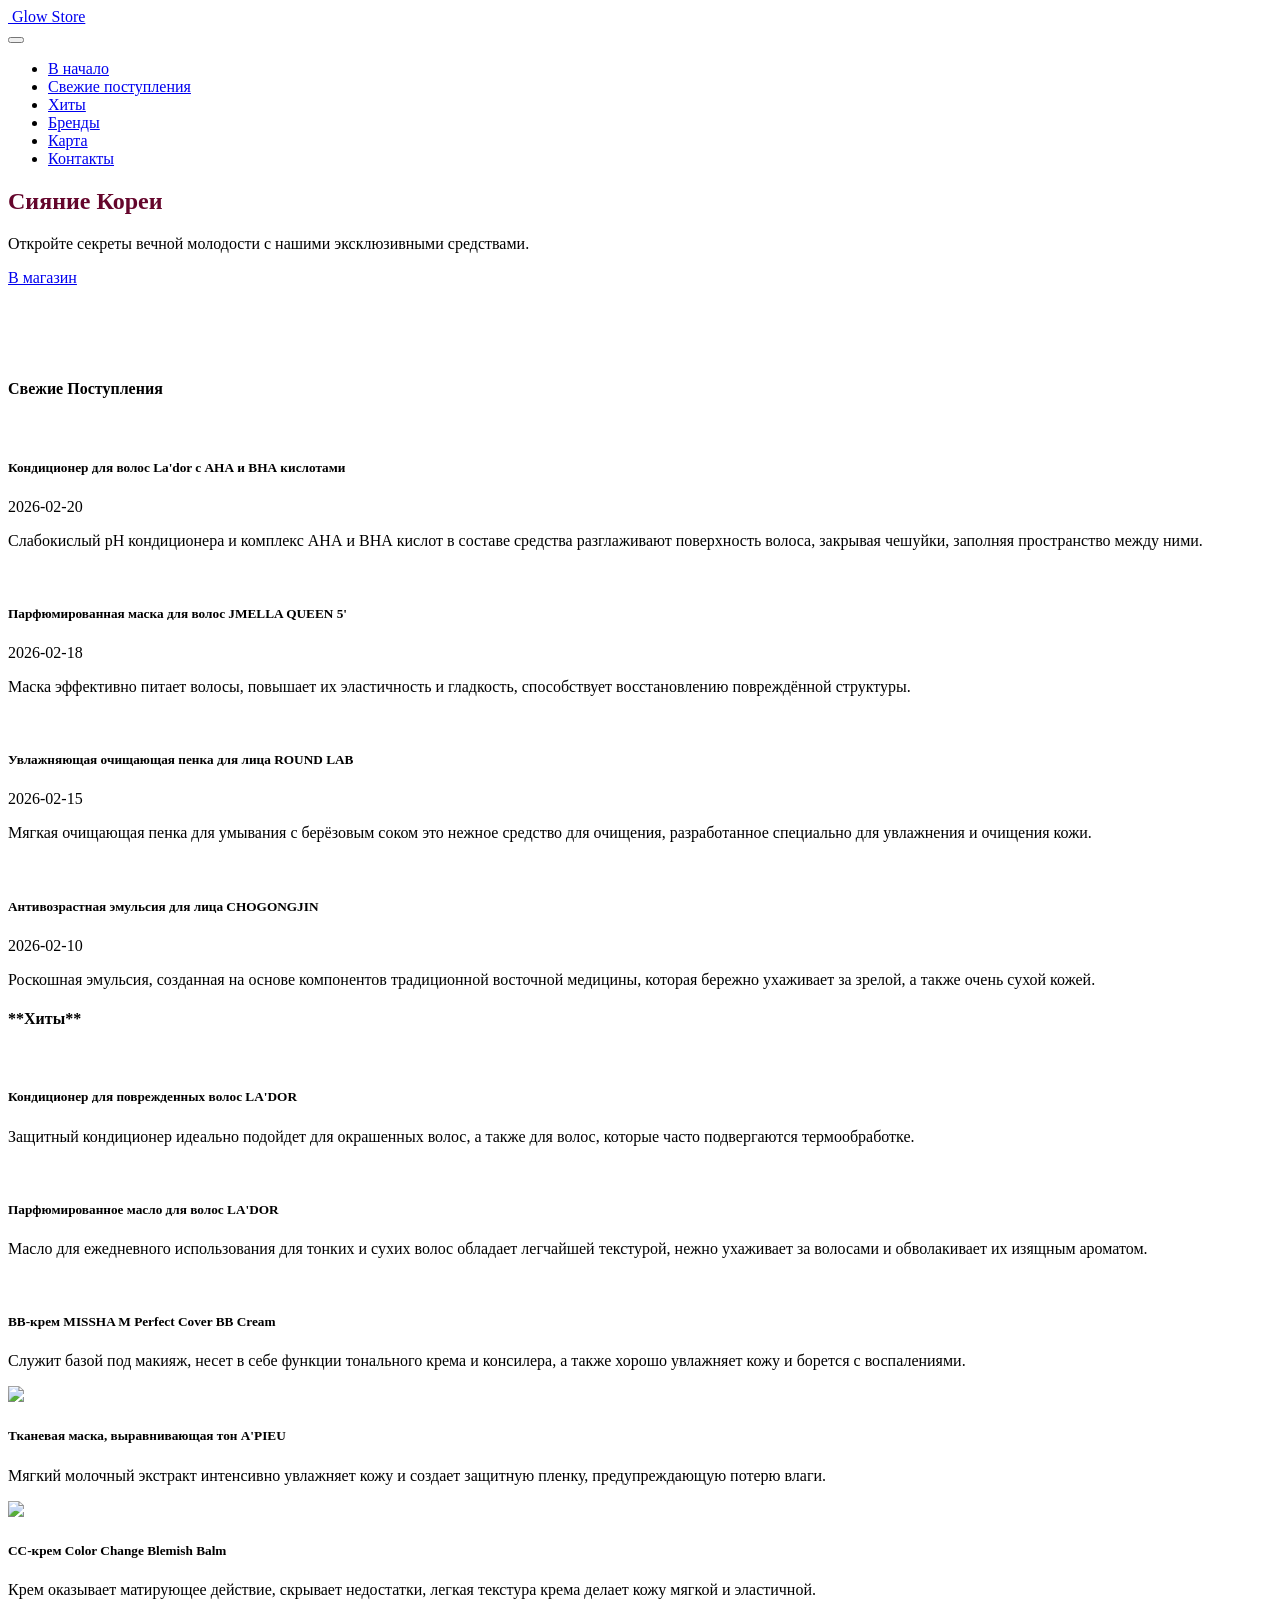
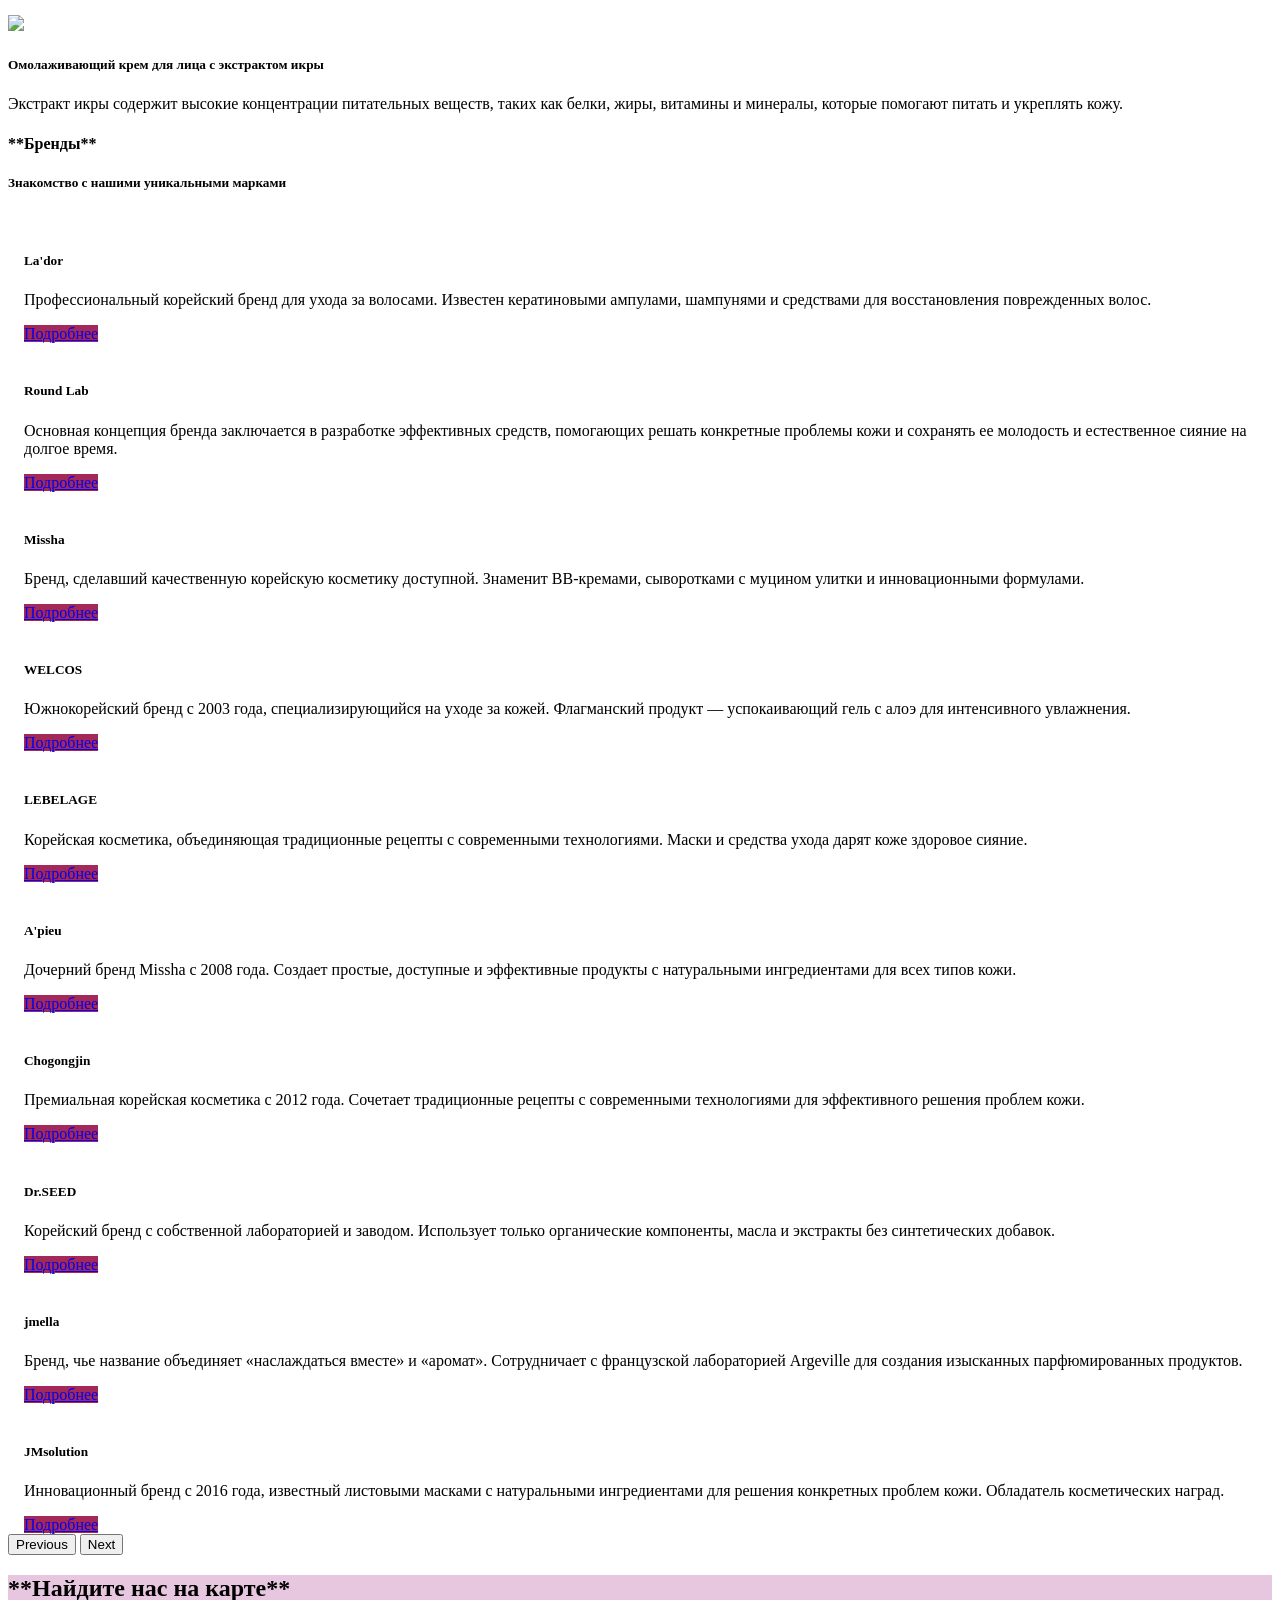
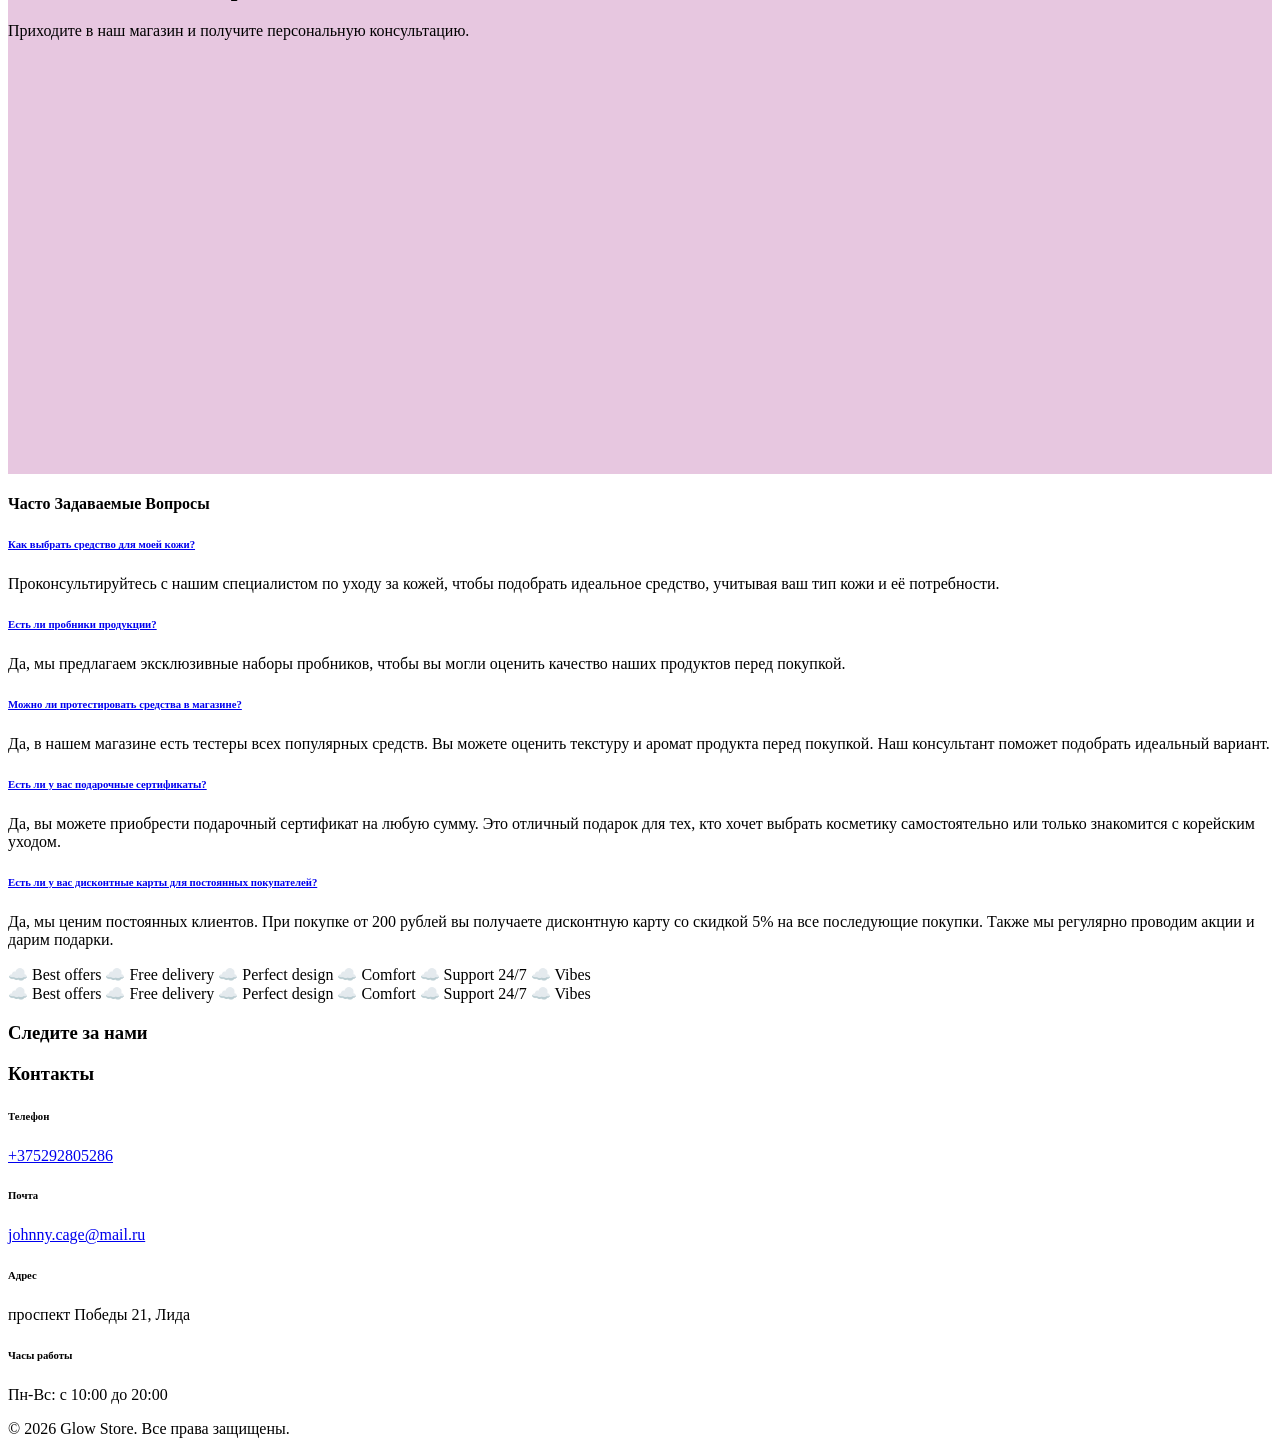
==== commit b87c9343: "Map" ====
--- a/index.html
+++ b/index.html
@@ -608,7 +608,9 @@
                     <p class="mbr-fonts-style mbr-text mbr-white mb-4 display-7">Приходите в наш магазин и получите
                         персональную консультацию.</p>
                     <div class="mbr-section-btn">
-                        <a class="btn item-btn btn-primary display-7" href="#">Карта</a>
+                        <div style="margin-top: 30px;">
+                            <iframe src="https://yandex.ru/map-widget/v1/?um=constructor%3Ab5d4fc1fd52c1a839b6a316885cb0deb38ca00745a6e3e99bf7a5790d18a3ed4&amp;source=constructor" width="500" height="400" frameborder="0"></iframe>
+                        </div>
                     </div>
                 </div>
             </div>
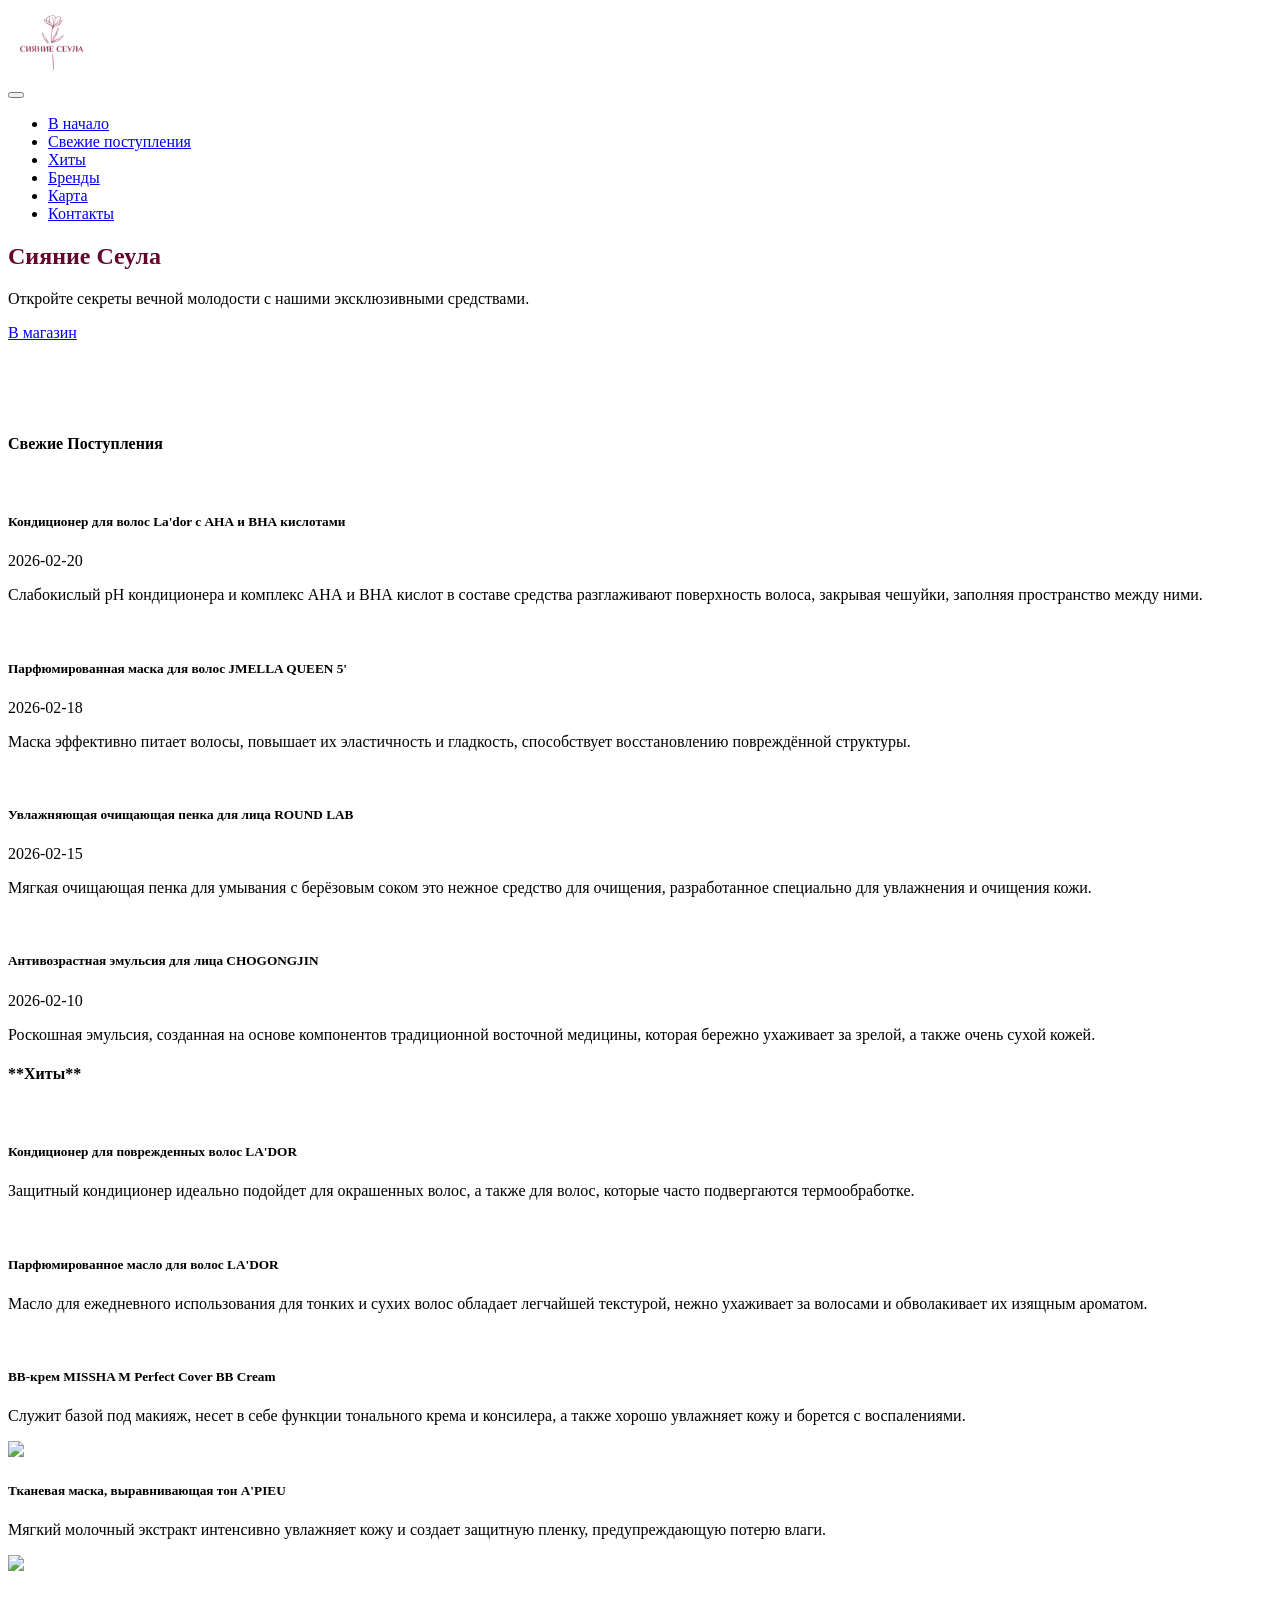
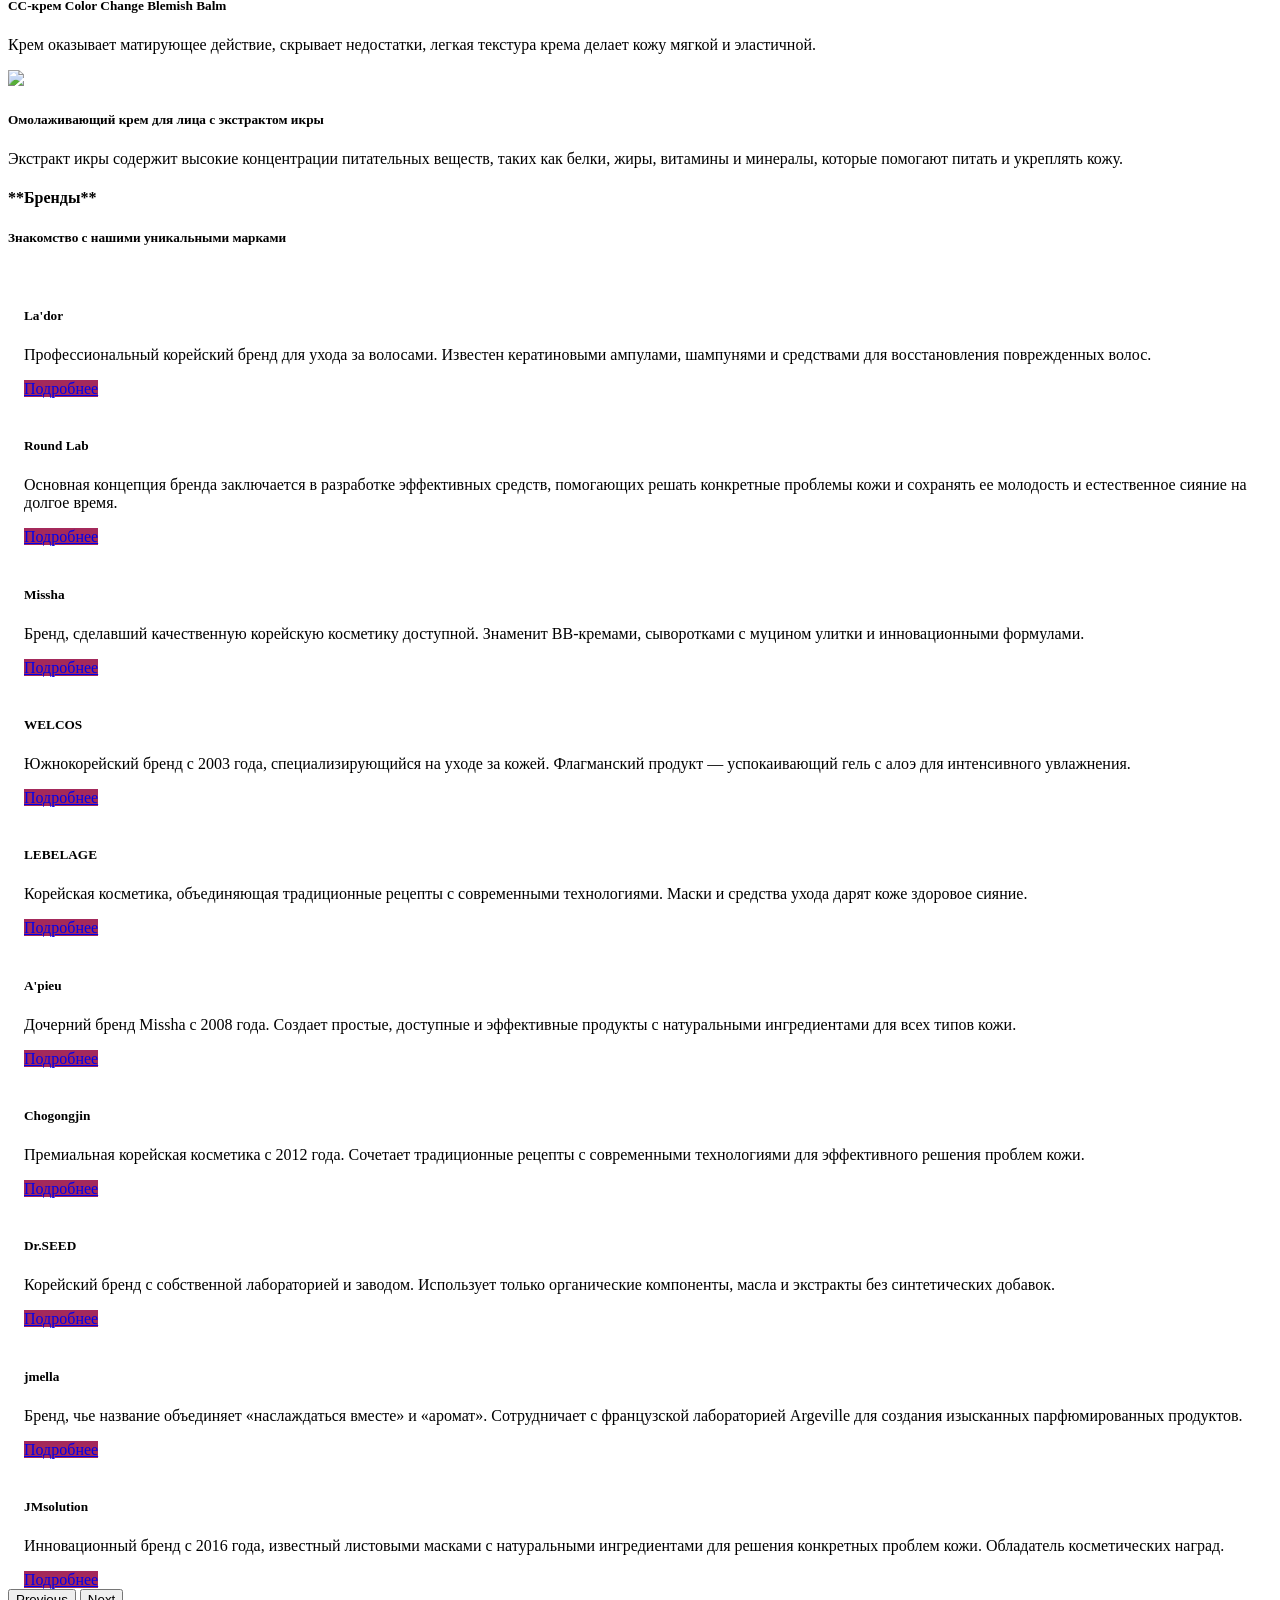
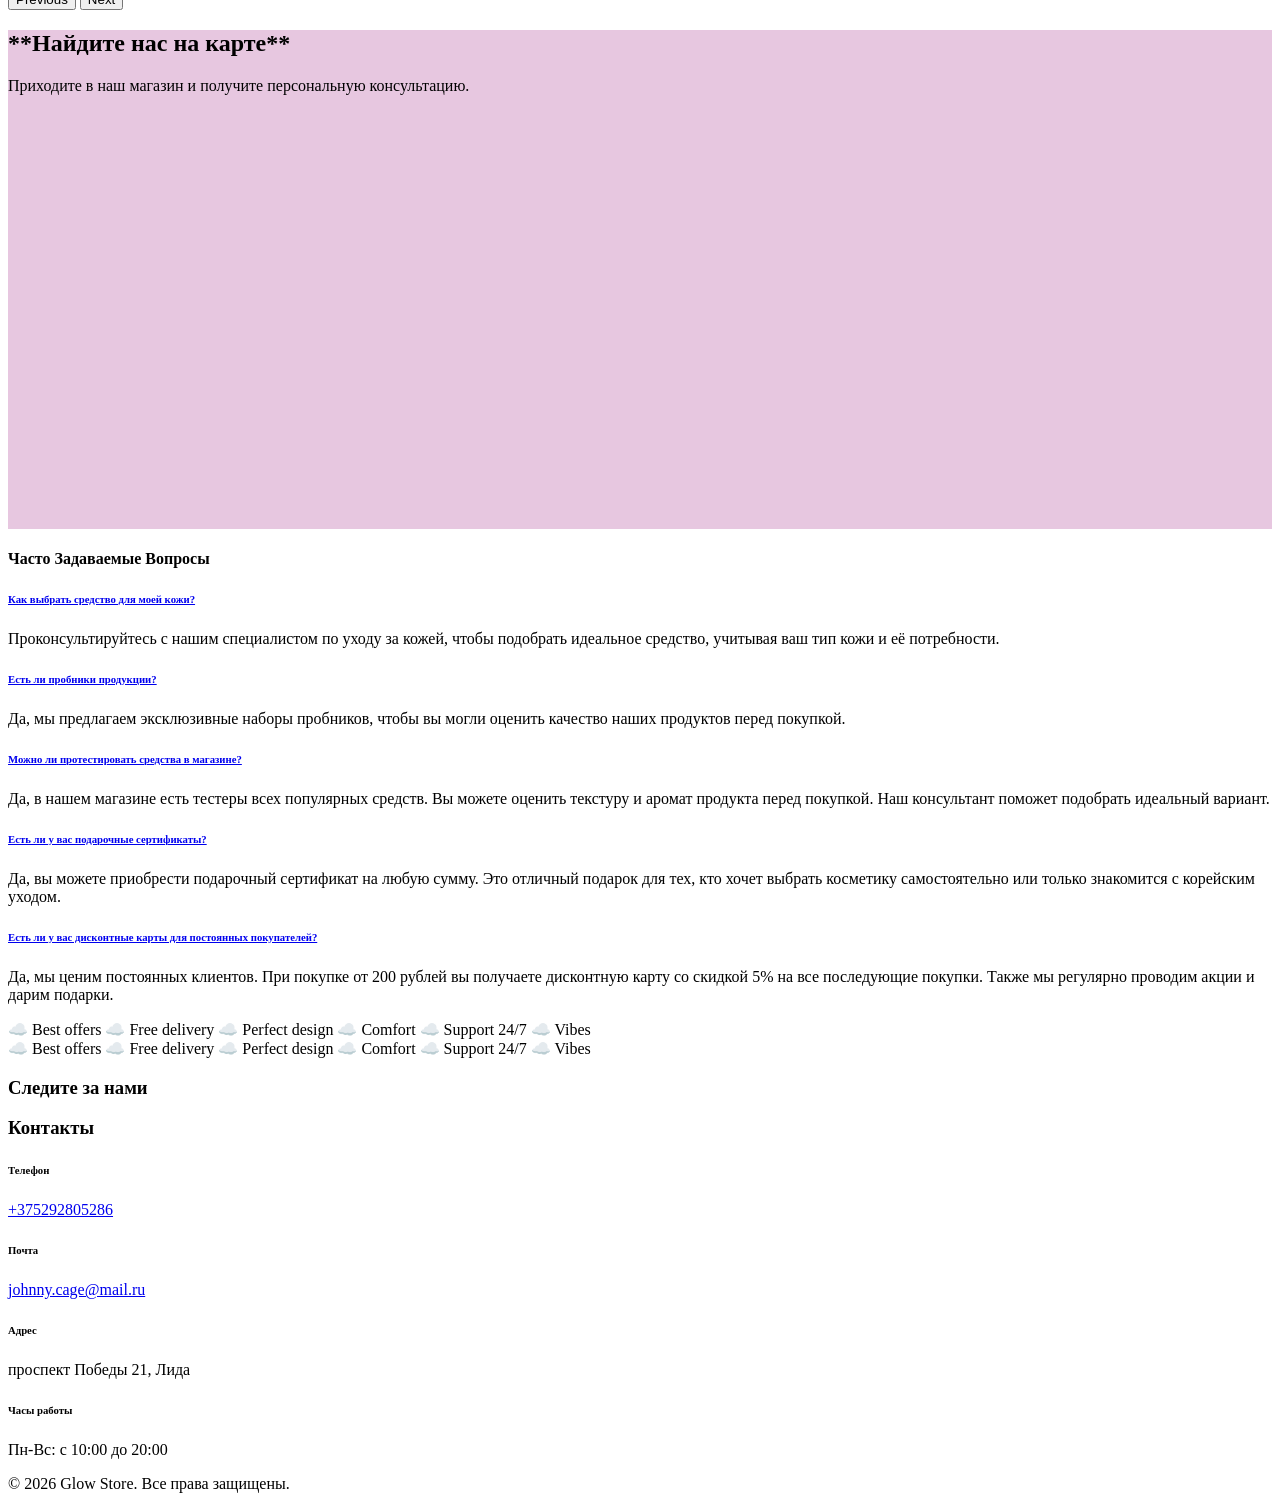
==== commit ab49c6b9: "logo and back" ====
--- a/index.html
+++ b/index.html
@@ -8,7 +8,7 @@
 
     <meta name="viewport" content="width=device-width, initial-scale=1, minimum-scale=1">
     <link rel="shortcut icon"
-        href="https://r.mobirisesite.com/2357589/assets/images/photo-1688413550763-f6edddd246a4.jpeg"
+        href="/img/фон1.jpg"
         type="image/x-#a90245
     <meta name="description"
         content="Откройте для себя мир корейской уходовой косметики на нашем сайте.">
@@ -45,12 +45,10 @@
                 <div class="navbar-brand">
                     <span class="navbar-logo">
                         <a href="#">
-                            <img src="https://r.mobirisesite.com/2357589/assets/images/photo-1688413550763-f6edddd246a4.jpeg"
+                            <img src="/img/logo с фоном белым.png"
                                 alt="" style="height: 4.3rem;">
                         </a>
                     </span>
-                    <span class="navbar-caption-wrap"><a class="navbar-caption text-black display-4"
-                            href="#">Glow Store</a></span>
                 </div>
                 <button class="navbar-toggler" type="button" data-toggle="collapse" data-bs-toggle="collapse"
                     data-target="#navbarSupportedContent" data-bs-target="#navbarSupportedContent"
@@ -100,7 +98,7 @@
             <div class="row">
                 <div class="content-wrap col-12 col-md-12">
                     <h1 class="mbr-section-title mbr-fonts-style mbr-white mb-4 display-1 glow">
-                        <strong>Сияние Кореи</strong>
+                        <strong>Сияние Сеула</strong>
                     </h1>
 
                     <p class="mbr-fonts-style mbr-text mbr-white mb-4 display-7">Откройте секреты вечной молодости с
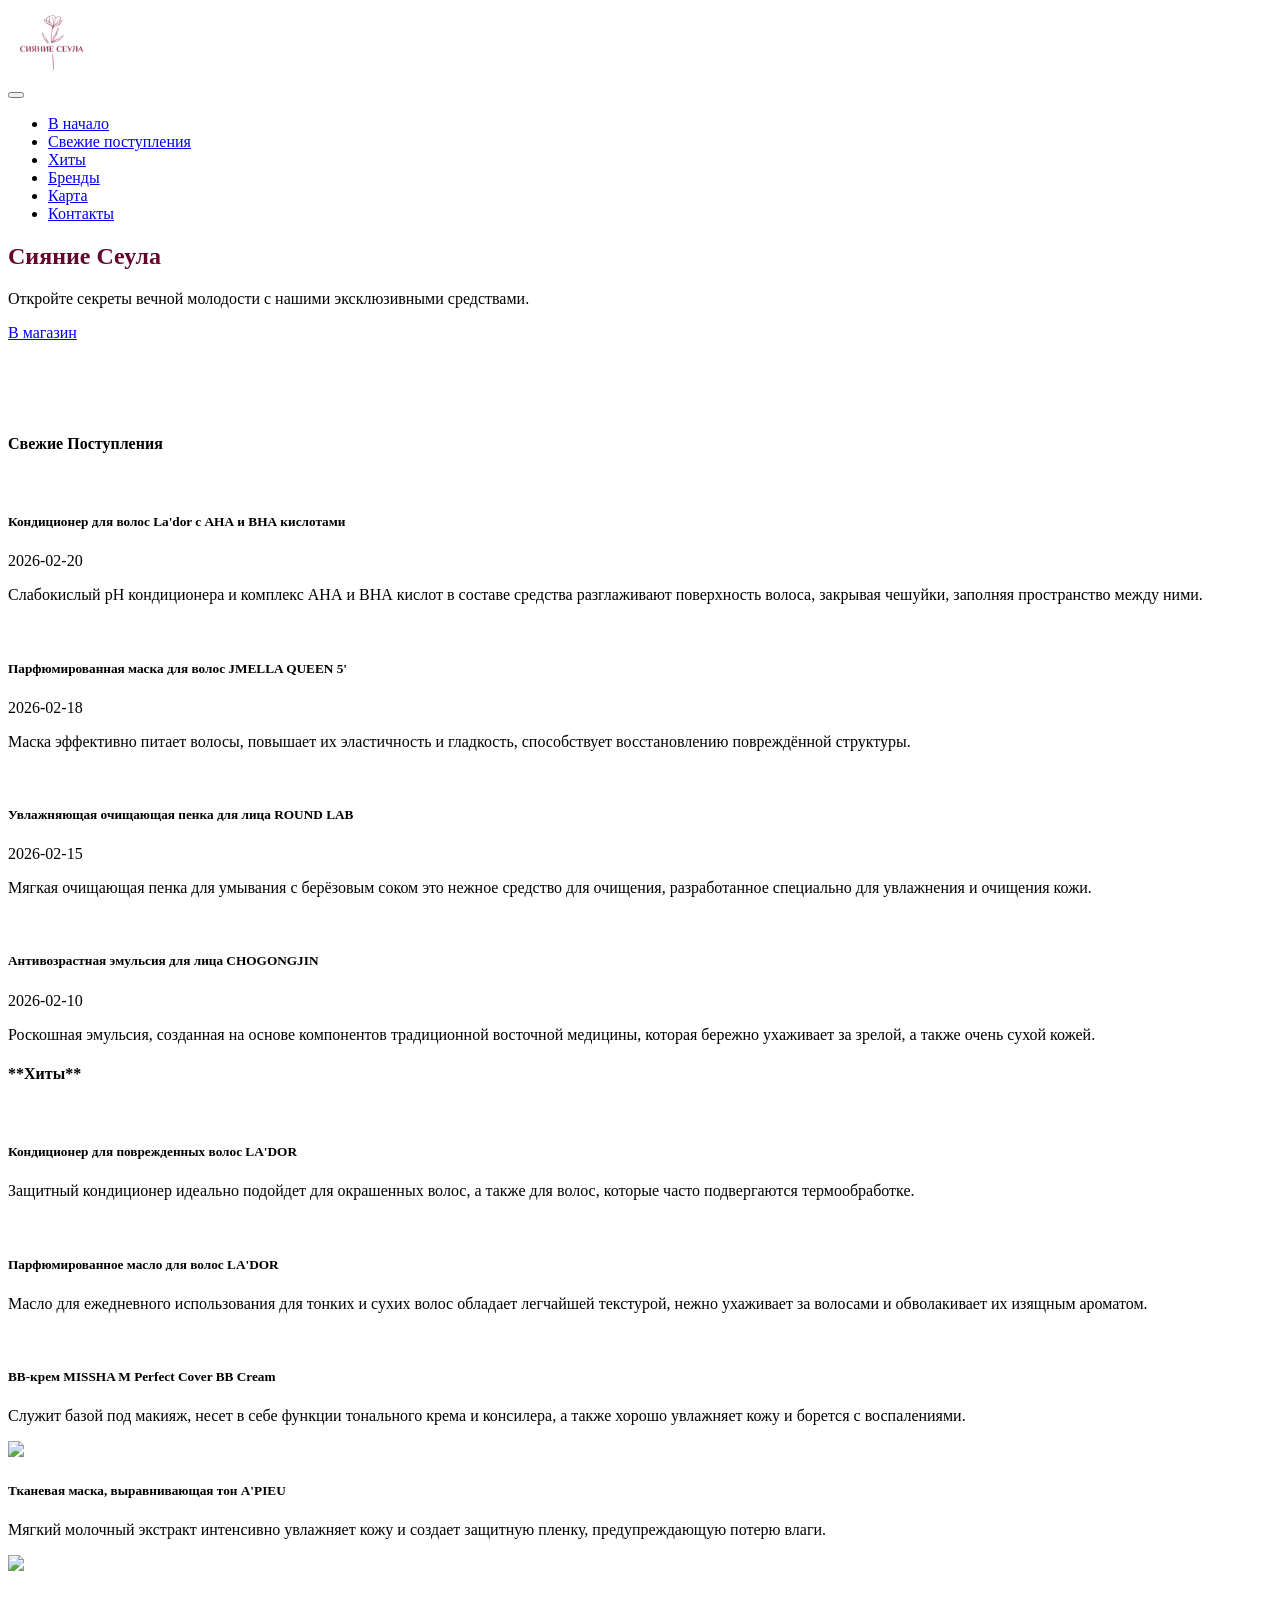
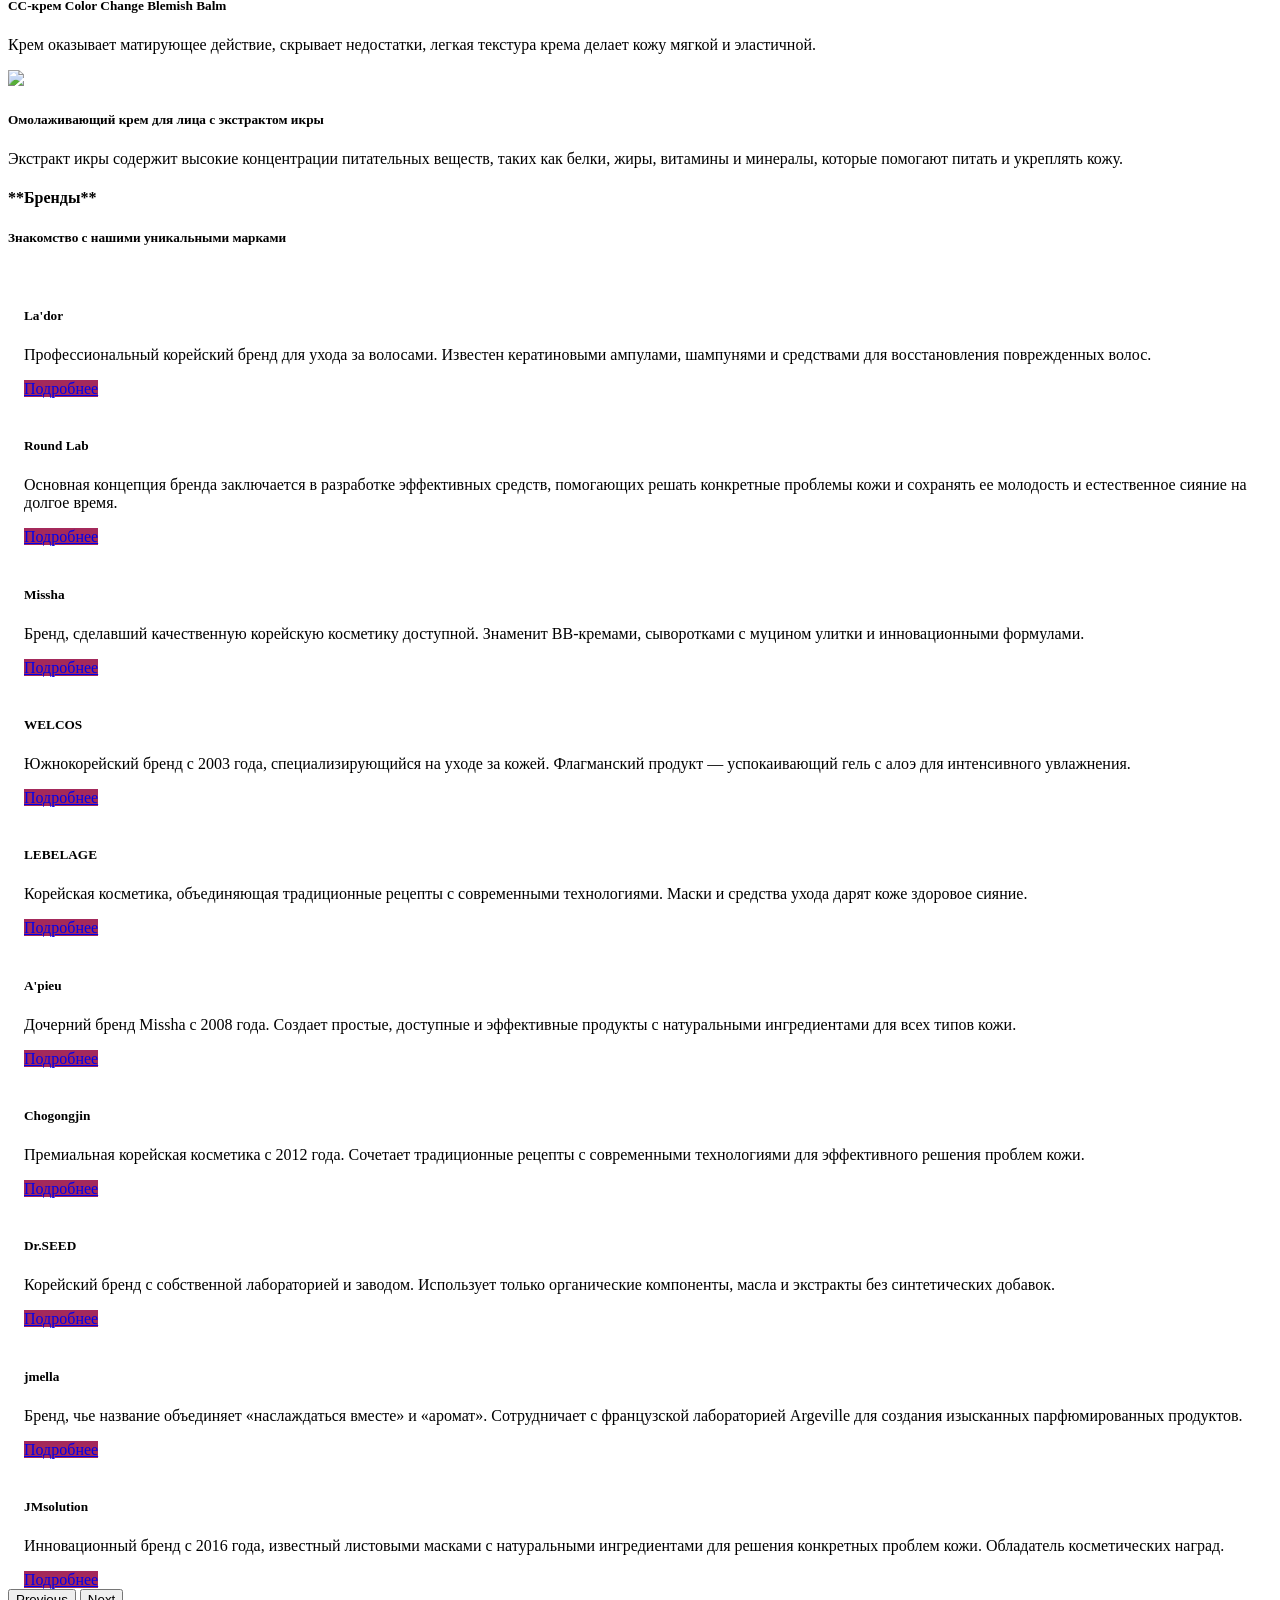
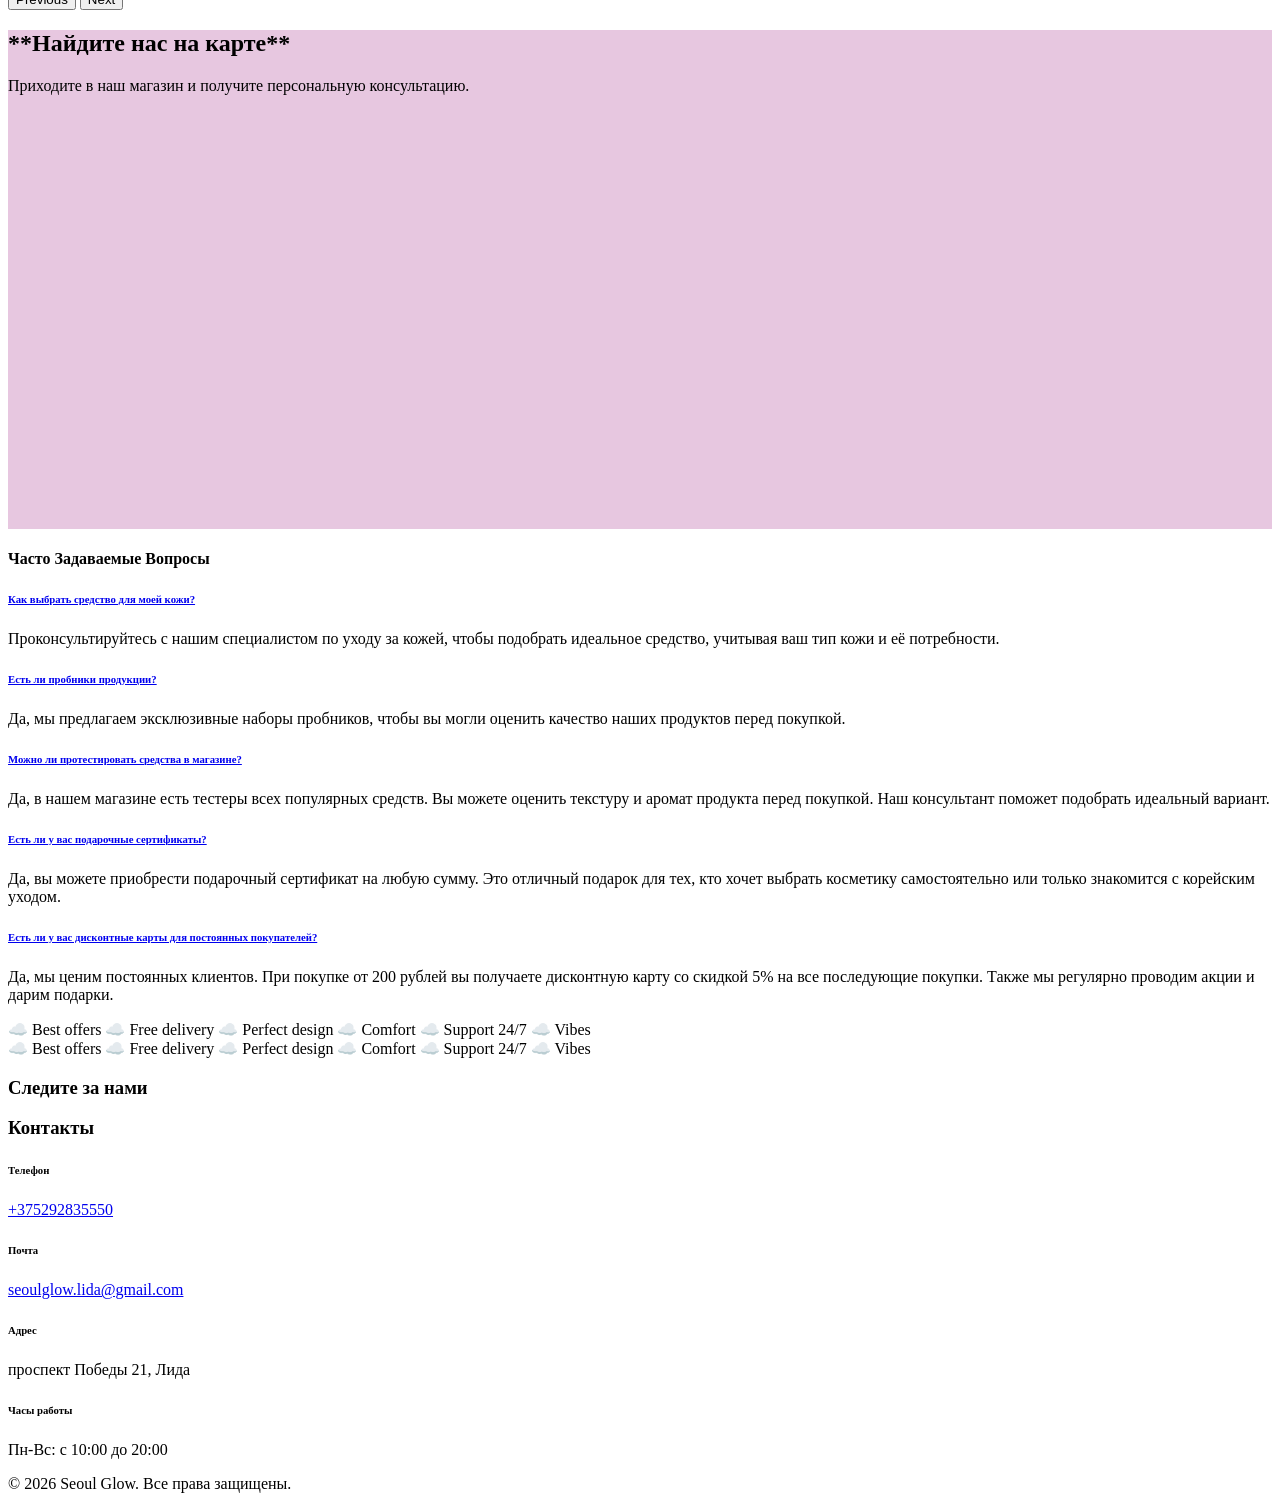
==== commit 08cbae11: "Подсказка для картинки" ====
--- a/index.html
+++ b/index.html
@@ -8,11 +8,11 @@
 
     <meta name="viewport" content="width=device-width, initial-scale=1, minimum-scale=1">
     <link rel="shortcut icon"
-        href="/img/фон1.jpg"
+        href="img/back.jpg"
         type="image/x-#a90245
     <meta name="description"
         content="Откройте для себя мир корейской уходовой косметики на нашем сайте.">
-    <title>Glow Store: корейская уходовая косметика</title>
+    <title>Сияние Сеула: корейская уходовая косметика</title>
     <link rel="stylesheet"
         href="https://r.mobirisesite.com/2357589/assets/web/assets/mobirise-icons2/mobirise2.css?rnd=1772271881488">
     <link rel="stylesheet"
@@ -45,7 +45,7 @@
                 <div class="navbar-brand">
                     <span class="navbar-logo">
                         <a href="#">
-                            <img src="/img/logo с фоном белым.png"
+                            <img src="img/logo.png"
                                 alt="" style="height: 4.3rem;">
                         </a>
                     </span>
@@ -788,13 +788,13 @@
                         <strong>Следите за нами</strong>
                     </h3>
                     <div class="social-list align-center">
-                        <a class="iconfont-wrapper bg-facebook m-2 " target="_blank" href="#">
+                        <a class="iconfont-wrapper bg-facebook m-2 " target="_blank" href="https://www.facebook.com/profile.php?id=100016047221061">
                             <span class="socicon-facebook socicon"></span>
                         </a>
-                        <a class="iconfont-wrapper bg-twitter m-2" href="#" target="_blank">
-                            <span class="socicon-twitter socicon"></span>
+                        <a class="iconfont-wrapper bg-twitter m-2" href="https://t.me/JohnnyFletch" target="_blank">
+                            <span class="socicon-telegram socicon"></span>
                         </a>
-                        <a class="iconfont-wrapper bg-instagram m-2" href="#" target="_blank">
+                        <a class="iconfont-wrapper bg-instagram m-2" href="https://www.instagram.com/johnnyf154/" target="_blank">
                             <span class="socicon-instagram socicon"></span>
                         </a>
                         <a class="iconfont-wrapper bg-tiktok m-2" href="#" target="_blank">
@@ -832,7 +832,7 @@
                                 <strong>Телефон</strong>
                             </h6>
                             <p class="mbr-text mbr-fonts-style display-7">
-                                <a href="tel:+79161234567" class="text-black">+375292805286</a>
+                                <a href="tel:+79161234567" class="text-black">+375292835550</a>
                             </p>
                         </div>
                     </div>
@@ -844,7 +844,7 @@
                                 <strong>Почта</strong>
                             </h6>
                             <p class="mbr-text mbr-fonts-style display-7">
-                                <a href="mailto:info@k-beauty.com" class="text-black">johnny.cage@mail.ru</a>
+                                <a href="mailto:info@k-beauty.com" class="text-black">seoulglow.lida@gmail.com</a>
                             </p>
                         </div>
                     </div>
@@ -883,7 +883,7 @@
         <div class="container">
             <div class="media-container-row align-center mbr-white">
                 <div class="col-12">
-                    <p class="mbr-text mb-0 mbr-fonts-style display-7">© 2026 Glow Store. Все права защищены.</p>
+                    <p class="mbr-text mb-0 mbr-fonts-style display-7">© 2026 Seoul Glow. Все права защищены.</p>
                 </div>
             </div>
         </div>
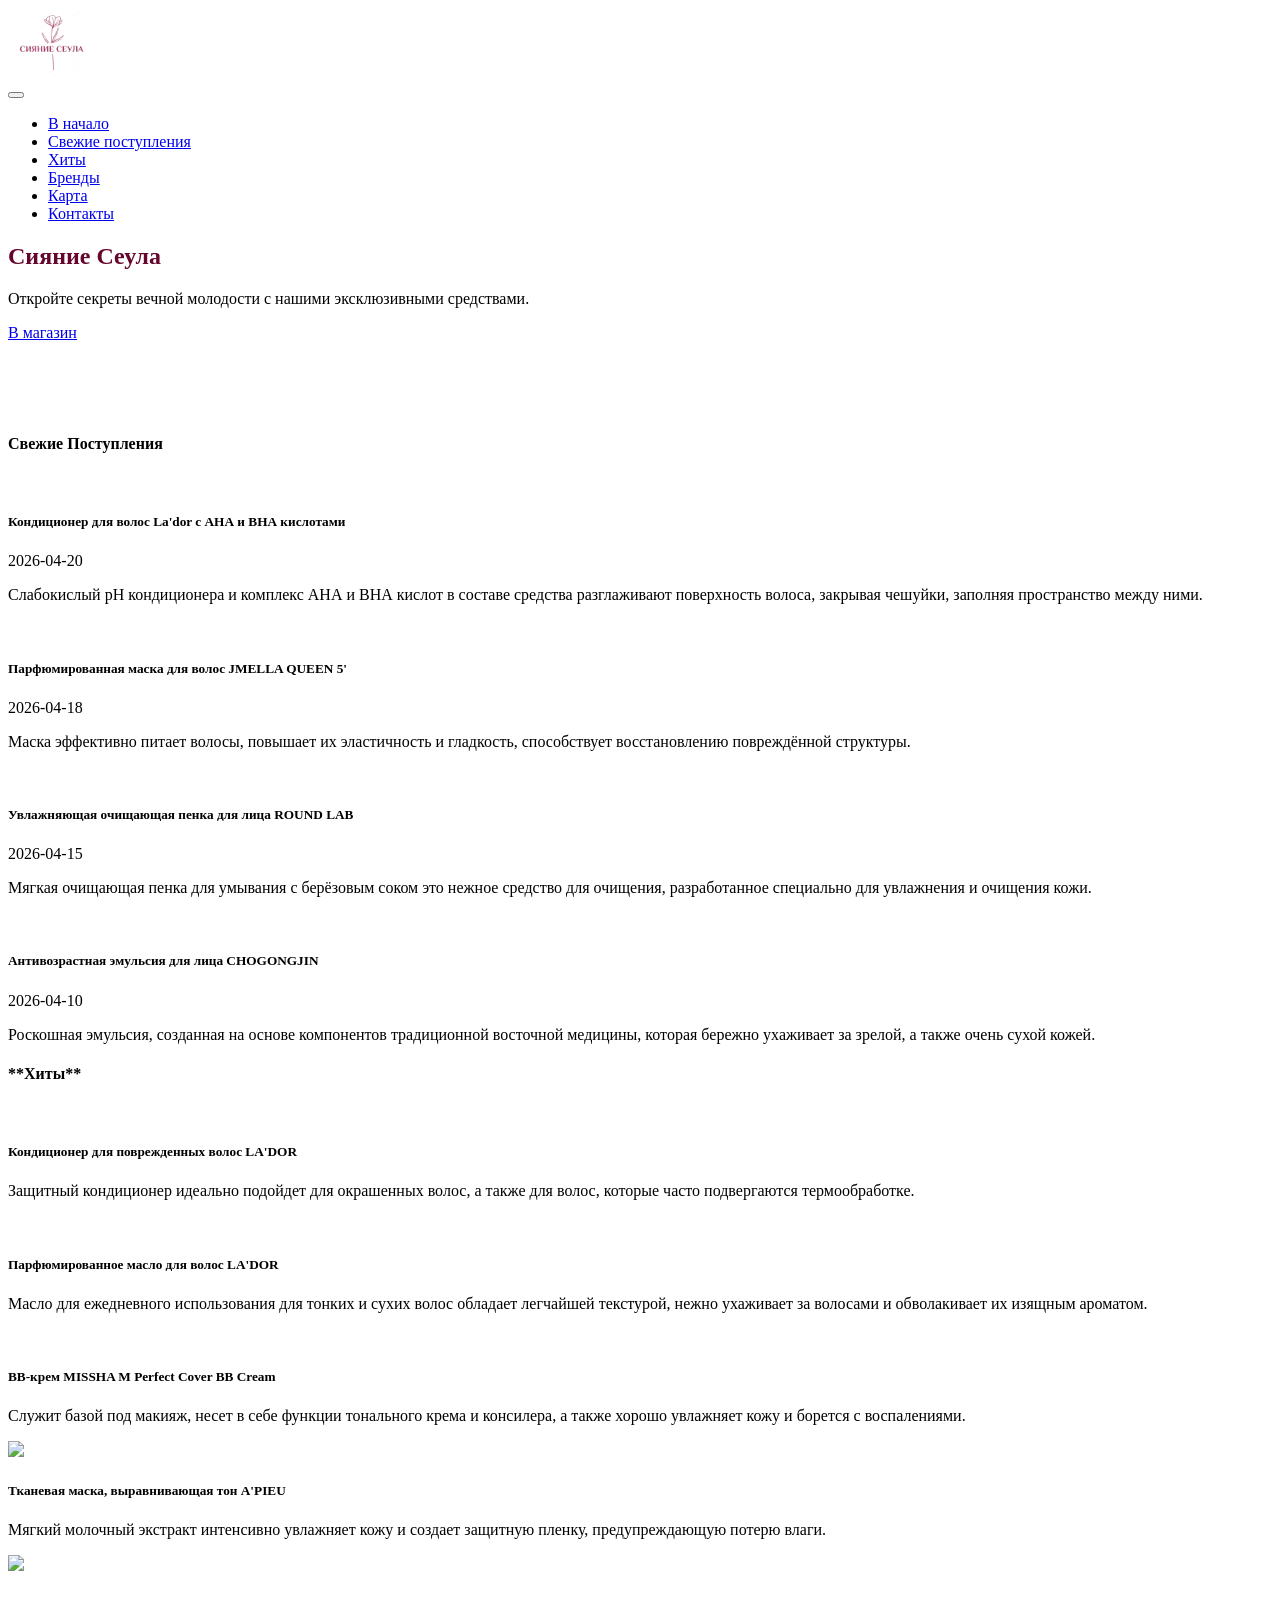
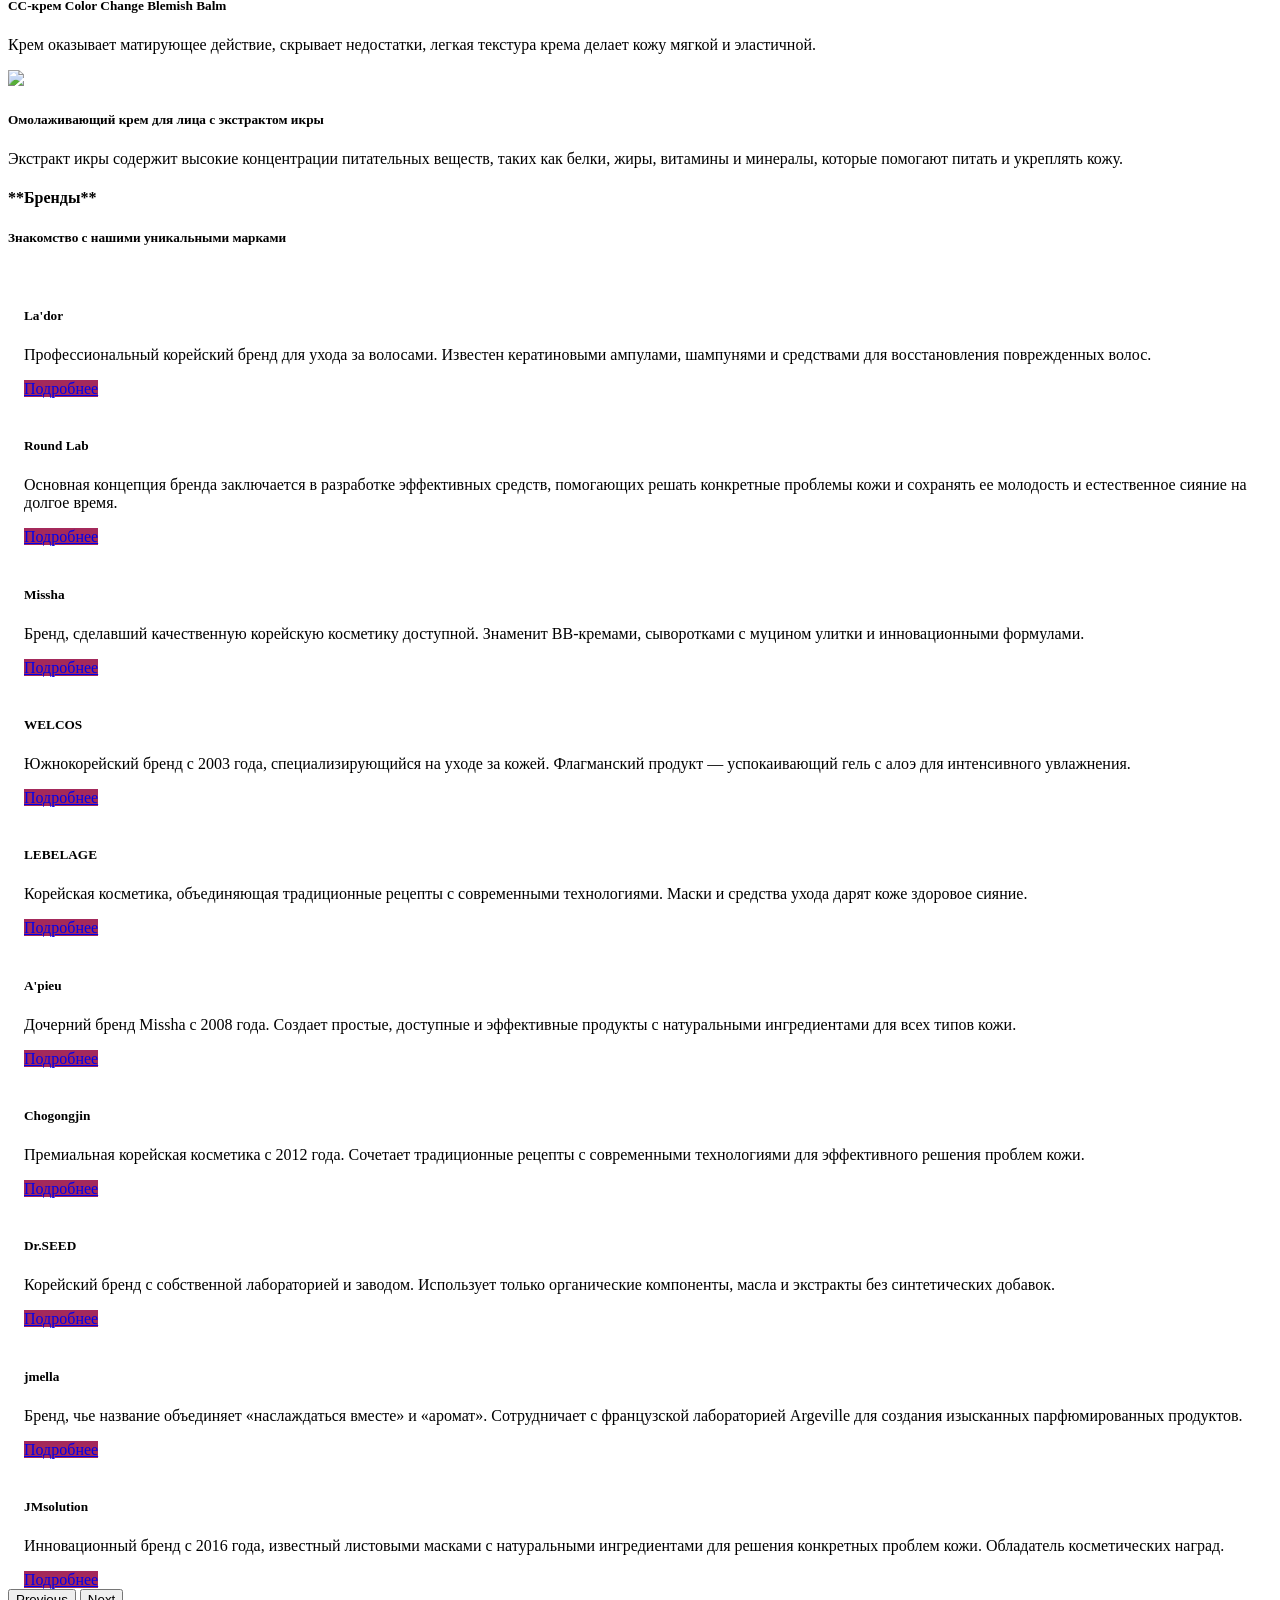
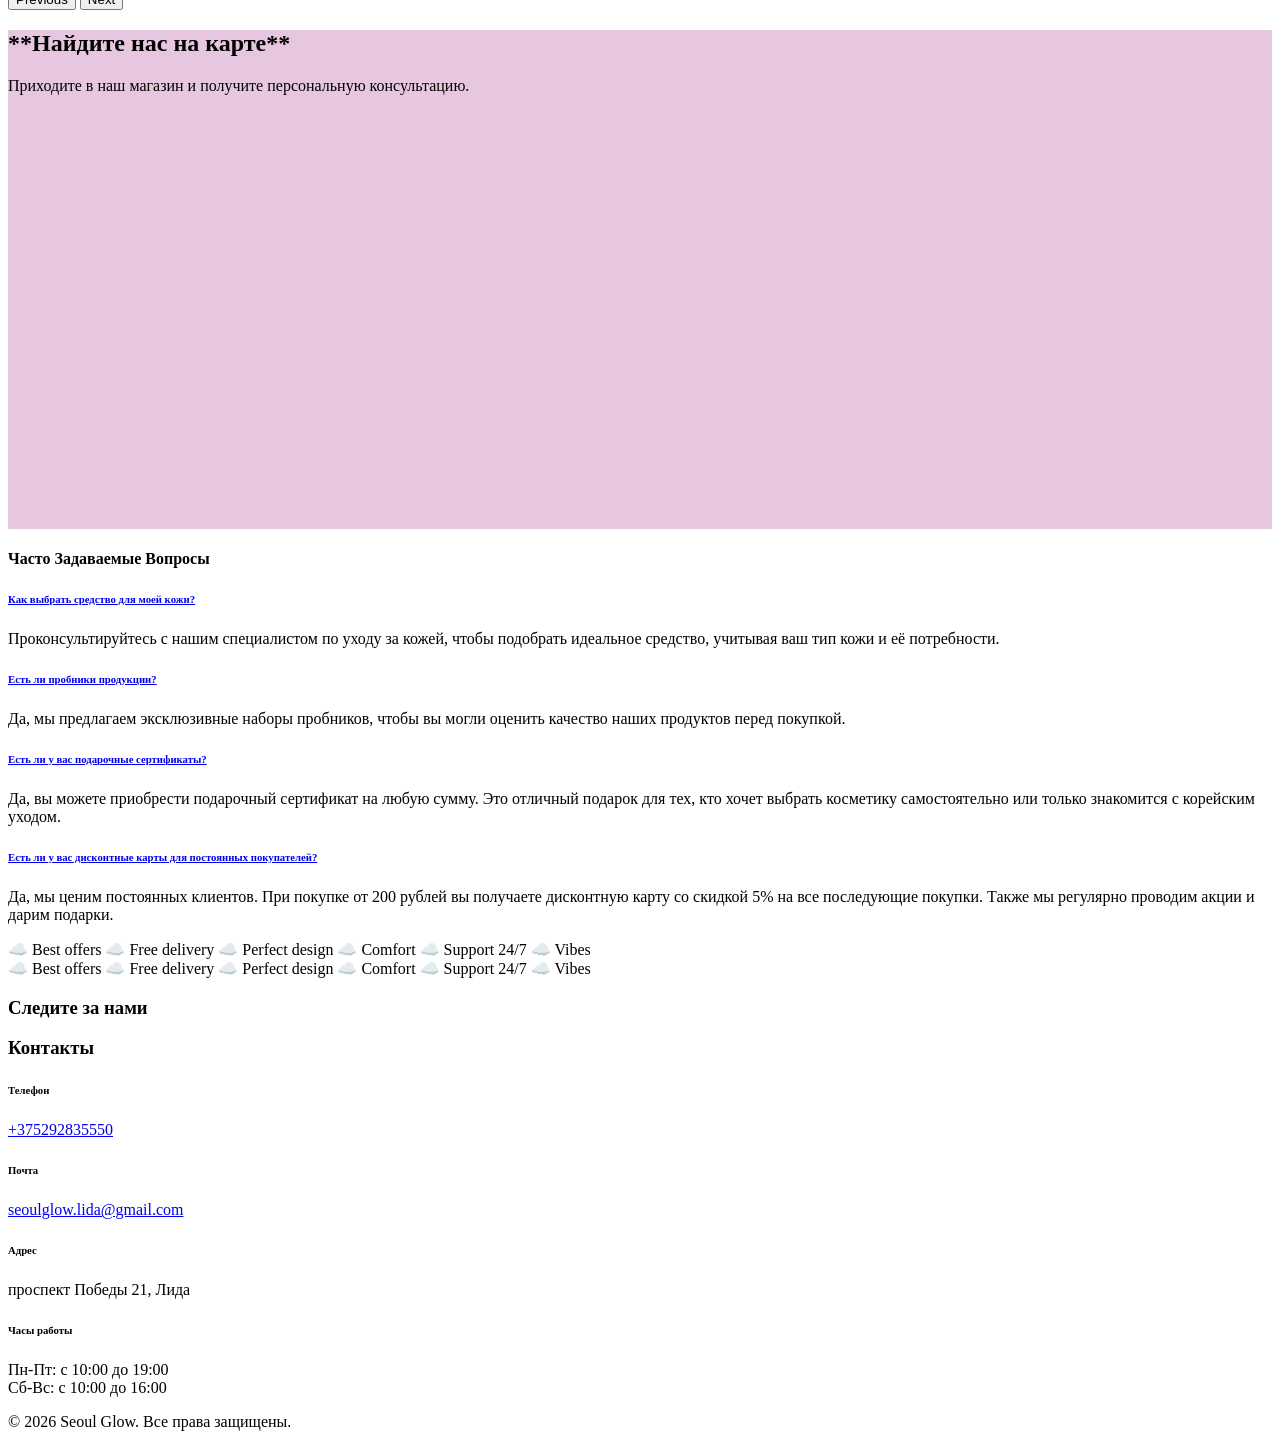
==== commit 3ccf7b5a: "Доработка сайта" ====
--- a/index.html
+++ b/index.html
@@ -166,7 +166,7 @@
                             <h5 class="item-title mbr-fonts-style mt-0 mb-2 display-5">
                                 <strong>Кондиционер для волос La'dor с АНА и ВНА кислотами</strong>
                             </h5>
-                            <p class="mbr-text mbr-fonts-style mb-3 display-7">2026-02-20</p>
+                            <p class="mbr-text mbr-fonts-style mb-3 display-7">2026-04-20</p>
                             <p class="mbr-text mbr-fonts-style mb-3 display-7">Слабокислый pH кондиционера и комплекс АНА и ВНА кислот в составе средства разглаживают поверхность волоса, закрывая чешуйки, заполняя пространство между ними.</p>
                             <!-- <div class="mbr-section-btn item-footer">
                                 <a href="" class="btn item-btn btn-primary display-7">Подробнее</a>
@@ -184,7 +184,7 @@
                             <h5 class="item-title mbr-fonts-style mb-2 mt-0 display-5">
                                 <strong>Парфюмированная маска для волос JMELLA QUEEN 5'</strong>
                             </h5>
-                            <p class="mbr-text mbr-fonts-style mb-3 display-7">2026-02-18</p>
+                            <p class="mbr-text mbr-fonts-style mb-3 display-7">2026-04-18</p>
                             <p class="mbr-text mbr-fonts-style mb-3 display-7">Маска эффективно питает волосы, повышает их эластичность и гладкость, способствует восстановлению повреждённой структуры.</p>
                             <!-- <div class="mbr-section-btn item-footer">
                                 <a href="" class="btn item-btn btn-primary display-7">Подробнее</a>
@@ -202,7 +202,7 @@
                             <h5 class="item-title mbr-fonts-style mb-2 mt-0 display-5">
                                 <strong>Увлажняющая очищающая пенка для лица ROUND LAB</strong>
                             </h5>
-                            <p class="mbr-text mbr-fonts-style mb-3 display-7">2026-02-15</p>
+                            <p class="mbr-text mbr-fonts-style mb-3 display-7">2026-04-15</p>
                             <p class="mbr-text mbr-fonts-style mb-3 display-7">Мягкая очищающая пенка для умывания с берёзовым соком это нежное средство для очищения, разработанное специально для увлажнения и очищения кожи. </p>
                             <!-- <div class="mbr-section-btn item-footer">
                                 <a href="" class="btn item-btn btn-primary display-7">Подробнее</a>
@@ -220,7 +220,7 @@
                             <h5 class="item-title mbr-fonts-style mb-2 mt-0 display-5">
                                 <strong>Антивозрастная эмульсия для лица CHOGONGJIN</strong>
                             </h5>
-                            <p class="mbr-text mbr-fonts-style mb-3 display-7">2026-02-10</p>
+                            <p class="mbr-text mbr-fonts-style mb-3 display-7">2026-04-10</p>
                             <p class="mbr-text mbr-fonts-style mb-3 display-7">Роскошная эмульсия, созданная на основе компонентов традиционной восточной медицины, которая бережно ухаживает за зрелой, а также очень сухой кожей.</p>
                             <!-- <div class="mbr-section-btn item-footer">
                                 <a href="" class="btn item-btn btn-primary display-7">Подробнее</a>
@@ -675,27 +675,7 @@
                                     </div>
                                 </div>
                             </div>
-                            
-                            <!-- Вопрос 3 (НОВЫЙ) Можно ли протестировать средства в магазине? -->
-                            <div class="card">
-                                <div class="card-header" role="tab" id="headingOne">
-                                    <a role="button" class="panel-title collapsed" data-toggle="collapse"
-                                        data-bs-toggle="collapse" data-core="" href="#collapse3_8" aria-expanded="false"
-                                        aria-controls="collapse3">
-                                        <h6 class="panel-title-edit mbr-semibold mbr-fonts-style mb-0 display-5">Можно ли
-                                            протестировать средства в магазине?</h6>
-                                        <span class="sign mbr-iconfont mobi-mbri-arrow-down"></span>
-                                    </a>
-                                </div>
-                                <div id="collapse3_8" class="panel-collapse noScroll collapse" role="tabpanel"
-                                    aria-labelledby="headingOne" data-parent="#accordion"
-                                    data-bs-parent="#bootstrap-accordion_8">
-                                    <div class="panel-body">
-                                        <p class="mbr-fonts-style panel-text display-7">Да, в нашем магазине есть тестеры всех популярных средств. Вы можете оценить текстуру и аромат продукта перед покупкой. Наш консультант поможет подобрать идеальный вариант.</p>
-                                    </div>
-                                </div>
-                            </div>
-                            
+                                                        
                             <!-- Вопрос 4 (НОВЫЙ) Есть ли у вас подарочные сертификаты? -->
                             <div class="card">
                                 <div class="card-header" role="tab" id="headingOne">
@@ -797,9 +777,9 @@
                         <a class="iconfont-wrapper bg-instagram m-2" href="https://www.instagram.com/johnnyf154/" target="_blank">
                             <span class="socicon-instagram socicon"></span>
                         </a>
-                        <a class="iconfont-wrapper bg-tiktok m-2" href="#" target="_blank">
+                        <!-- <a class="iconfont-wrapper bg-tiktok m-2" href="#" target="_blank">
                             <span class="socicon-tiktok socicon"></span>
-                        </a>
+                        </a> -->
 
 
                     </div>
@@ -866,7 +846,9 @@
                             <h6 class="card-title mbr-fonts-style mb-3 display-5">
                                 <strong>Часы работы</strong>
                             </h6>
-                            <p class="mbr-text mbr-fonts-style display-7">Пн-Вс: с 10:00 до 20:00</p>
+                            <p class="mbr-text mbr-fonts-style display-7">
+                                Пн-Пт: с 10:00 до 19:00<br>
+                                Сб-Вс: с 10:00 до 16:00</p>
                         </div>
                     </div>
                 </div>
